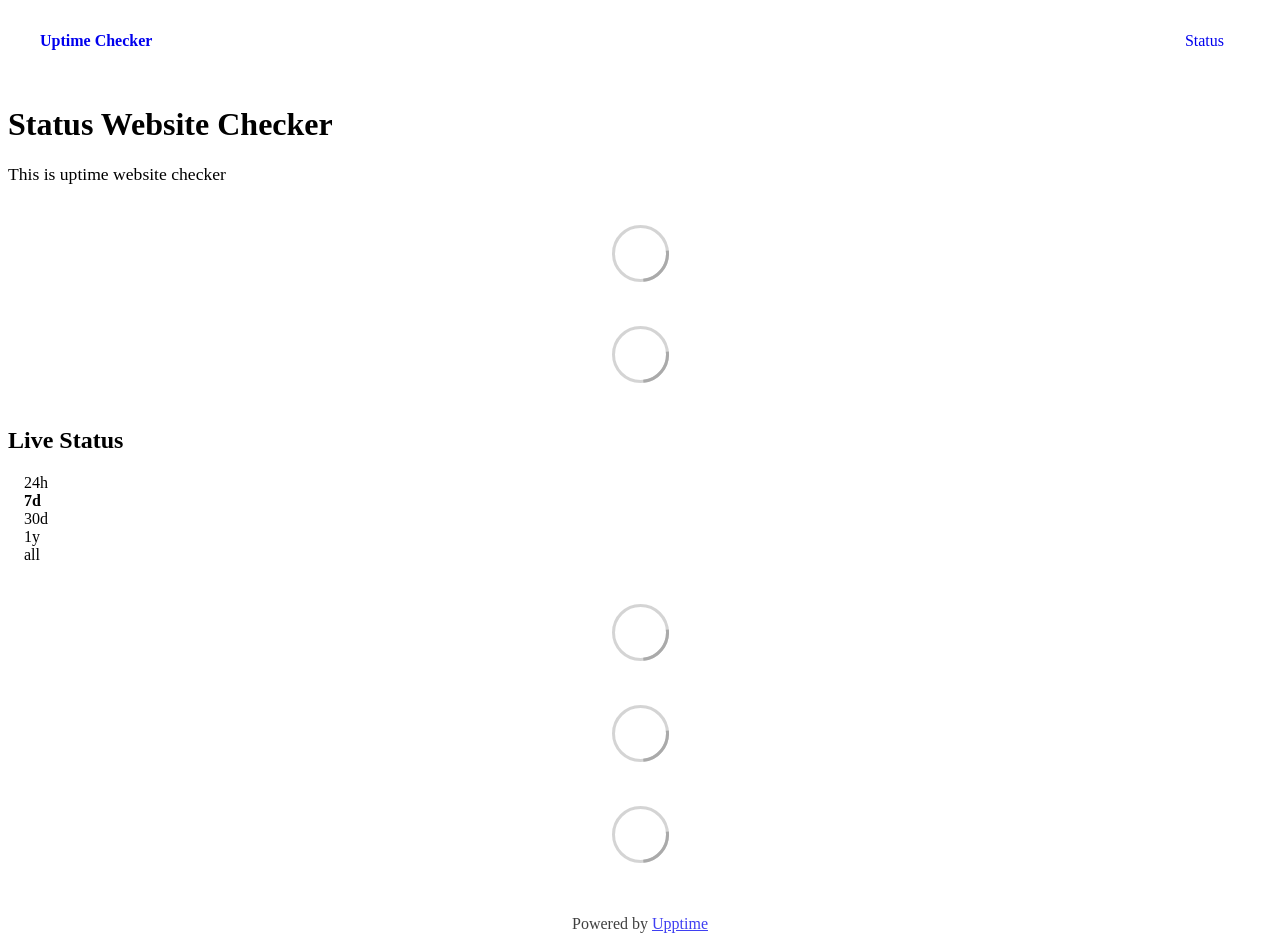
==== index.html @ e0b462ff "deploy: 3fec1d05c9e3c3549f39dc0b42efdf4fc4273b12" ====
<!DOCTYPE html> <html lang=en> <head> <meta charset=utf-8> <meta content="width=device-width,initial-scale=1" name=viewport> <meta content=#333333 name=theme-color> <base href=/ > <link href=manifest.json rel=manifest crossorigin=use-credentials> <script>__SAPPER__={baseUrl:"",preloaded:[void 0,{}]};if('serviceWorker' in navigator)navigator.serviceWorker.register('/service-worker.js');(function(){try{eval("async function x(){}");var main="/client/client.d02bfbfb.js"}catch(e){main="/client/legacy/client.0ed69415.js"};var s=document.createElement("script");try{new Function("if(0)import('')")();s.src=main;s.type="module";s.crossOrigin="use-credentials";}catch(e){s.src="/client/shimport@2.0.5.js";s.setAttribute("data-main",main);}document.head.appendChild(s);}());</script> <link href=client/client-31a52aa5.css rel=stylesheet><link href=client/createOctokit-a85f76c7.css rel=stylesheet><link href=client/index-b0b6455a.css rel=stylesheet> <title>Uptime Checker</title> <script>// If `prefers-color-scheme` is not supported, fall back to light mode.
      // In this case, light.css will be downloaded with `highest` priority.
      if (typeof window !== "undefined" && typeof document !== "undefined" && "matchMedia" in window && window.matchMedia('(prefers-color-scheme: dark)').media === 'not all') {
        document.documentElement.style.display = 'none';
        document.head.insertAdjacentHTML(
          'beforeend',
          '<link rel="stylesheet" href={`${config.path}/themes/light.css`} onload="document.documentElement.style.display = \'\'">',
        );
      } </script> <link href=https://uptime.gui-group.co.id//themes/light.css rel=stylesheet media=(prefers-color-scheme:light)> <link href=https://uptime.gui-group.co.id//themes/dark.css rel=stylesheet media=(prefers-color-scheme:dark)><link href=https://uptime.gui-group.co.id//global.css rel=stylesheet><link href=https://raw.githubusercontent.com/upptime/upptime/master/assets/upptime-icon.svg rel=icon type=image/svg><link href=/logo-192.png rel=icon type=image/png> <link href=/client/client.d02bfbfb.js rel=modulepreload as=script crossorigin=use-credentials><link href=/client/client-31a52aa5.css rel=preload as=style><link href=/client/index.97fd86c4.js rel=modulepreload as=script crossorigin=use-credentials><link href=/client/createOctokit.0e316898.js rel=modulepreload as=script crossorigin=use-credentials><link href=/client/inject_styles.803b7e80.js rel=modulepreload as=script crossorigin=use-credentials><link href=/client/createOctokit-a85f76c7.css rel=preload as=style><link href=/client/index-b0b6455a.css rel=preload as=style></head> <body> <div id=sapper> <nav class=svelte-a08hsz><div class="svelte-a08hsz container"><div><a href=https://uptime.gui-group.co.id/ class="svelte-a08hsz logo"><img alt="" class=svelte-a08hsz src=https://raw.githubusercontent.com/developer-gui/upptime/refs/heads/master/logo.webp> <div>Uptime Checker</div></a></div> <ul class=svelte-a08hsz><li><a href=/ class=svelte-a08hsz aria-current=page target=_self>Status</a> </li> </ul></div> </nav> <main class=container> <header class=svelte-ngkazm><h1>Status Website Checker</h1> <p class="svelte-ngkazm lead">This is uptime website checker</header> <section class=svelte-8lnl4f><div class="svelte-68jxue loading"><svg class=svelte-68jxue height=38 stroke=#aaa width=38 xmlns=http://www.w3.org/2000/svg><g fill=none fill-rule=evenodd><g stroke-width=2 transform="translate(1 1)"><circle cx=18 cy=18 r=18 stroke-opacity=.5></circle><path d="M36 18c0-9.94-8.06-18-18-18"><animateTransform attributeName=transform dur=1s from="0 18 18" repeatCount=indefinite to="360 18 18" type=rotate></animateTransform></path></g></g></svg></div> </section> <section class=svelte-8lnl4f><div class="svelte-68jxue loading"><svg class=svelte-68jxue height=38 stroke=#aaa width=38 xmlns=http://www.w3.org/2000/svg><g fill=none fill-rule=evenodd><g stroke-width=2 transform="translate(1 1)"><circle cx=18 cy=18 r=18 stroke-opacity=.5></circle><path d="M36 18c0-9.94-8.06-18-18-18"><animateTransform attributeName=transform dur=1s from="0 18 18" repeatCount=indefinite to="360 18 18" type=rotate></animateTransform></path></g></g></svg></div> </section> <div class="svelte-fqsq6s f changed"><h2>Live Status</h2> <form class="svelte-fqsq6s f r"><div><input class=svelte-fqsq6s id=data_day name=d type=radio value=day><label class=svelte-fqsq6s for=data_day>24h</label></div> <div><input class=svelte-fqsq6s id=data_week name=d type=radio value=week checked><label class=svelte-fqsq6s for=data_week>7d</label></div> <div><input class=svelte-fqsq6s id=data_month name=d type=radio value=month><label class=svelte-fqsq6s for=data_month>30d</label></div> <div><input class=svelte-fqsq6s id=data_year name=d type=radio value=year><label class=svelte-fqsq6s for=data_year>1y</label></div> <div><input class=svelte-fqsq6s id=data_all name=d type=radio value=all><label class=svelte-fqsq6s for=data_all>all</label></div></form></div> <section class="svelte-fqsq6s live-status"><div class="svelte-68jxue loading"><svg class=svelte-68jxue height=38 stroke=#aaa width=38 xmlns=http://www.w3.org/2000/svg><g fill=none fill-rule=evenodd><g stroke-width=2 transform="translate(1 1)"><circle cx=18 cy=18 r=18 stroke-opacity=.5></circle><path d="M36 18c0-9.94-8.06-18-18-18"><animateTransform attributeName=transform dur=1s from="0 18 18" repeatCount=indefinite to="360 18 18" type=rotate></animateTransform></path></g></g></svg></div> </section> <section><div class="svelte-68jxue loading"><svg class=svelte-68jxue height=38 stroke=#aaa width=38 xmlns=http://www.w3.org/2000/svg><g fill=none fill-rule=evenodd><g stroke-width=2 transform="translate(1 1)"><circle cx=18 cy=18 r=18 stroke-opacity=.5></circle><path d="M36 18c0-9.94-8.06-18-18-18"><animateTransform attributeName=transform dur=1s from="0 18 18" repeatCount=indefinite to="360 18 18" type=rotate></animateTransform></path></g></g></svg></div> </section> <section><div class="svelte-68jxue loading"><svg class=svelte-68jxue height=38 stroke=#aaa width=38 xmlns=http://www.w3.org/2000/svg><g fill=none fill-rule=evenodd><g stroke-width=2 transform="translate(1 1)"><circle cx=18 cy=18 r=18 stroke-opacity=.5></circle><path d="M36 18c0-9.94-8.06-18-18-18"><animateTransform attributeName=transform dur=1s from="0 18 18" repeatCount=indefinite to="360 18 18" type=rotate></animateTransform></path></g></g></svg></div></section></main> <footer class=svelte-jbr799><p>Powered by <a href=https://upptime.js.org>Upptime</a></p> </footer></div> <script> try {
        if (typeof window !== "undefined" && window.navigator && navigator.serviceWorker) {
          navigator.serviceWorker.getRegistrations().then(function (registrations) {
            for (let registration of registrations) {
              registration.unregister();
            }
          });
        }
        if (typeof window !== "undefined" && "caches" in window) {
          caches.keys().then(function (keyList) {
            return Promise.all(
              keyList.map(function (key) {
                return caches.delete(key);
              })
            );
          });
        }
      } catch (error) {} </script>
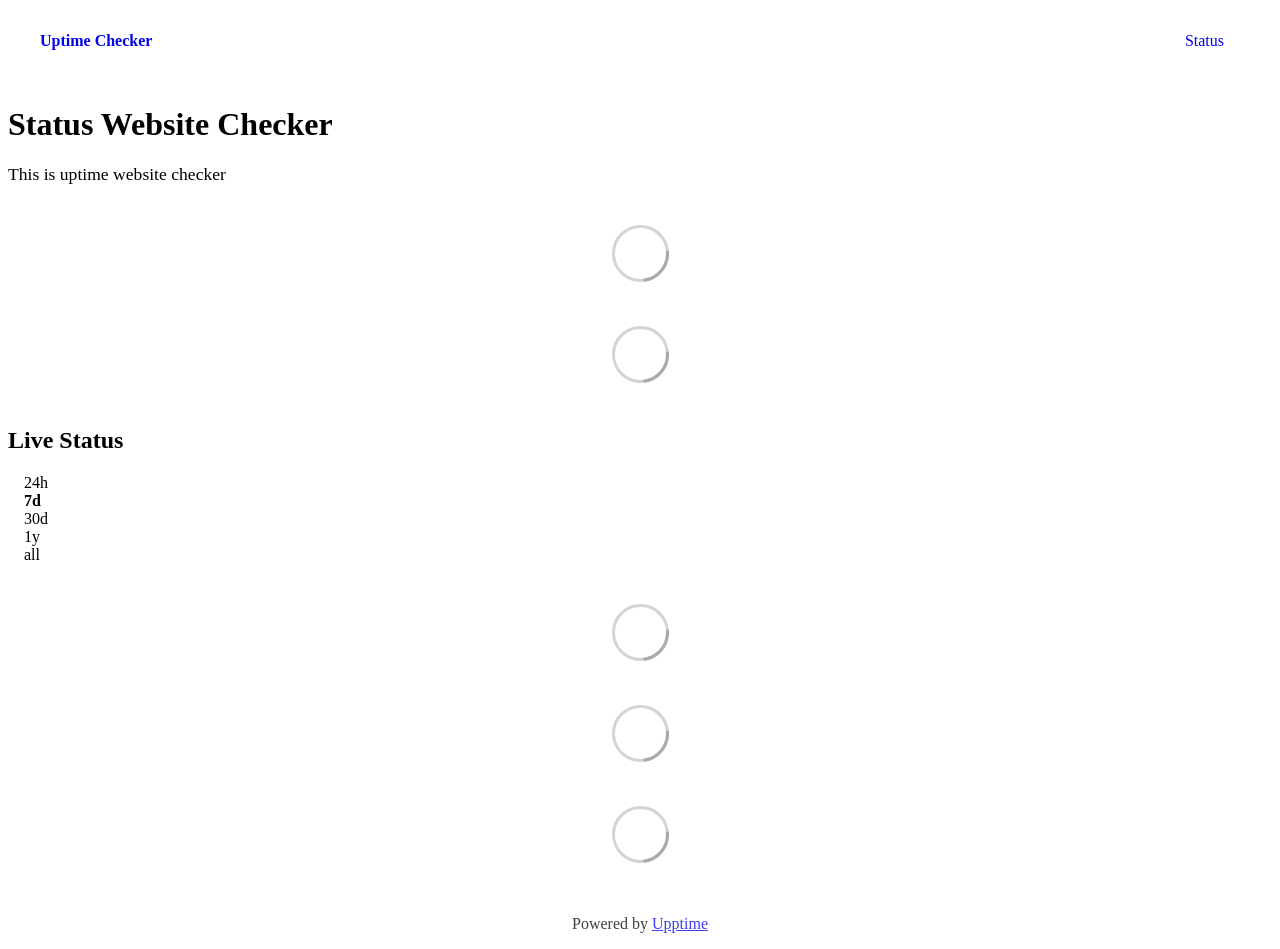
==== commit 19190cc2: "deploy: 4e074be331bda5977a855bef68b78d4878db9621" ====
--- a/index.html
+++ b/index.html
@@ -1,4 +1,4 @@
-<!DOCTYPE html> <html lang=en> <head> <meta charset=utf-8> <meta content="width=device-width,initial-scale=1" name=viewport> <meta content=#333333 name=theme-color> <base href=/ > <link href=manifest.json rel=manifest crossorigin=use-credentials> <script>__SAPPER__={baseUrl:"",preloaded:[void 0,{}]};if('serviceWorker' in navigator)navigator.serviceWorker.register('/service-worker.js');(function(){try{eval("async function x(){}");var main="/client/client.d02bfbfb.js"}catch(e){main="/client/legacy/client.0ed69415.js"};var s=document.createElement("script");try{new Function("if(0)import('')")();s.src=main;s.type="module";s.crossOrigin="use-credentials";}catch(e){s.src="/client/shimport@2.0.5.js";s.setAttribute("data-main",main);}document.head.appendChild(s);}());</script> <link href=client/client-31a52aa5.css rel=stylesheet><link href=client/createOctokit-a85f76c7.css rel=stylesheet><link href=client/index-b0b6455a.css rel=stylesheet> <title>Uptime Checker</title> <script>// If `prefers-color-scheme` is not supported, fall back to light mode.
+<!DOCTYPE html> <html lang=en> <head> <meta charset=utf-8> <meta content="width=device-width,initial-scale=1" name=viewport> <meta content=#333333 name=theme-color> <base href=/ > <link href=manifest.json rel=manifest crossorigin=use-credentials> <script>__SAPPER__={baseUrl:"",preloaded:[void 0,{}]};if('serviceWorker' in navigator)navigator.serviceWorker.register('/service-worker.js');(function(){try{eval("async function x(){}");var main="/client/client.1bc3e615.js"}catch(e){main="/client/legacy/client.28bd72e3.js"};var s=document.createElement("script");try{new Function("if(0)import('')")();s.src=main;s.type="module";s.crossOrigin="use-credentials";}catch(e){s.src="/client/shimport@2.0.5.js";s.setAttribute("data-main",main);}document.head.appendChild(s);}());</script> <link href=client/client-31a52aa5.css rel=stylesheet><link href=client/createOctokit-a85f76c7.css rel=stylesheet><link href=client/index-b0b6455a.css rel=stylesheet> <title>Uptime Checker</title> <script>// If `prefers-color-scheme` is not supported, fall back to light mode.
       // In this case, light.css will be downloaded with `highest` priority.
       if (typeof window !== "undefined" && typeof document !== "undefined" && "matchMedia" in window && window.matchMedia('(prefers-color-scheme: dark)').media === 'not all') {
         document.documentElement.style.display = 'none';
@@ -6,7 +6,7 @@
           'beforeend',
           '<link rel="stylesheet" href={`${config.path}/themes/light.css`} onload="document.documentElement.style.display = \'\'">',
         );
-      } </script> <link href=https://uptime.gui-group.co.id//themes/light.css rel=stylesheet media=(prefers-color-scheme:light)> <link href=https://uptime.gui-group.co.id//themes/dark.css rel=stylesheet media=(prefers-color-scheme:dark)><link href=https://uptime.gui-group.co.id//global.css rel=stylesheet><link href=https://raw.githubusercontent.com/upptime/upptime/master/assets/upptime-icon.svg rel=icon type=image/svg><link href=/logo-192.png rel=icon type=image/png> <link href=/client/client.d02bfbfb.js rel=modulepreload as=script crossorigin=use-credentials><link href=/client/client-31a52aa5.css rel=preload as=style><link href=/client/index.97fd86c4.js rel=modulepreload as=script crossorigin=use-credentials><link href=/client/createOctokit.0e316898.js rel=modulepreload as=script crossorigin=use-credentials><link href=/client/inject_styles.803b7e80.js rel=modulepreload as=script crossorigin=use-credentials><link href=/client/createOctokit-a85f76c7.css rel=preload as=style><link href=/client/index-b0b6455a.css rel=preload as=style></head> <body> <div id=sapper> <nav class=svelte-a08hsz><div class="svelte-a08hsz container"><div><a href=https://uptime.gui-group.co.id/ class="svelte-a08hsz logo"><img alt="" class=svelte-a08hsz src=https://raw.githubusercontent.com/developer-gui/upptime/refs/heads/master/logo.webp> <div>Uptime Checker</div></a></div> <ul class=svelte-a08hsz><li><a href=/ class=svelte-a08hsz aria-current=page target=_self>Status</a> </li> </ul></div> </nav> <main class=container> <header class=svelte-ngkazm><h1>Status Website Checker</h1> <p class="svelte-ngkazm lead">This is uptime website checker</header> <section class=svelte-8lnl4f><div class="svelte-68jxue loading"><svg class=svelte-68jxue height=38 stroke=#aaa width=38 xmlns=http://www.w3.org/2000/svg><g fill=none fill-rule=evenodd><g stroke-width=2 transform="translate(1 1)"><circle cx=18 cy=18 r=18 stroke-opacity=.5></circle><path d="M36 18c0-9.94-8.06-18-18-18"><animateTransform attributeName=transform dur=1s from="0 18 18" repeatCount=indefinite to="360 18 18" type=rotate></animateTransform></path></g></g></svg></div> </section> <section class=svelte-8lnl4f><div class="svelte-68jxue loading"><svg class=svelte-68jxue height=38 stroke=#aaa width=38 xmlns=http://www.w3.org/2000/svg><g fill=none fill-rule=evenodd><g stroke-width=2 transform="translate(1 1)"><circle cx=18 cy=18 r=18 stroke-opacity=.5></circle><path d="M36 18c0-9.94-8.06-18-18-18"><animateTransform attributeName=transform dur=1s from="0 18 18" repeatCount=indefinite to="360 18 18" type=rotate></animateTransform></path></g></g></svg></div> </section> <div class="svelte-fqsq6s f changed"><h2>Live Status</h2> <form class="svelte-fqsq6s f r"><div><input class=svelte-fqsq6s id=data_day name=d type=radio value=day><label class=svelte-fqsq6s for=data_day>24h</label></div> <div><input class=svelte-fqsq6s id=data_week name=d type=radio value=week checked><label class=svelte-fqsq6s for=data_week>7d</label></div> <div><input class=svelte-fqsq6s id=data_month name=d type=radio value=month><label class=svelte-fqsq6s for=data_month>30d</label></div> <div><input class=svelte-fqsq6s id=data_year name=d type=radio value=year><label class=svelte-fqsq6s for=data_year>1y</label></div> <div><input class=svelte-fqsq6s id=data_all name=d type=radio value=all><label class=svelte-fqsq6s for=data_all>all</label></div></form></div> <section class="svelte-fqsq6s live-status"><div class="svelte-68jxue loading"><svg class=svelte-68jxue height=38 stroke=#aaa width=38 xmlns=http://www.w3.org/2000/svg><g fill=none fill-rule=evenodd><g stroke-width=2 transform="translate(1 1)"><circle cx=18 cy=18 r=18 stroke-opacity=.5></circle><path d="M36 18c0-9.94-8.06-18-18-18"><animateTransform attributeName=transform dur=1s from="0 18 18" repeatCount=indefinite to="360 18 18" type=rotate></animateTransform></path></g></g></svg></div> </section> <section><div class="svelte-68jxue loading"><svg class=svelte-68jxue height=38 stroke=#aaa width=38 xmlns=http://www.w3.org/2000/svg><g fill=none fill-rule=evenodd><g stroke-width=2 transform="translate(1 1)"><circle cx=18 cy=18 r=18 stroke-opacity=.5></circle><path d="M36 18c0-9.94-8.06-18-18-18"><animateTransform attributeName=transform dur=1s from="0 18 18" repeatCount=indefinite to="360 18 18" type=rotate></animateTransform></path></g></g></svg></div> </section> <section><div class="svelte-68jxue loading"><svg class=svelte-68jxue height=38 stroke=#aaa width=38 xmlns=http://www.w3.org/2000/svg><g fill=none fill-rule=evenodd><g stroke-width=2 transform="translate(1 1)"><circle cx=18 cy=18 r=18 stroke-opacity=.5></circle><path d="M36 18c0-9.94-8.06-18-18-18"><animateTransform attributeName=transform dur=1s from="0 18 18" repeatCount=indefinite to="360 18 18" type=rotate></animateTransform></path></g></g></svg></div></section></main> <footer class=svelte-jbr799><p>Powered by <a href=https://upptime.js.org>Upptime</a></p> </footer></div> <script> try {
+      } </script> <link href=https://uptime.gui-group.co.id/themes/light.css rel=stylesheet media=(prefers-color-scheme:light)> <link href=https://uptime.gui-group.co.id/themes/dark.css rel=stylesheet media=(prefers-color-scheme:dark)><link href=https://uptime.gui-group.co.id/global.css rel=stylesheet><link href=https://raw.githubusercontent.com/upptime/upptime/master/assets/upptime-icon.svg rel=icon type=image/svg><link href=/logo-192.png rel=icon type=image/png> <link href=/client/client.1bc3e615.js rel=modulepreload as=script crossorigin=use-credentials><link href=/client/client-31a52aa5.css rel=preload as=style><link href=/client/index.d4ef8616.js rel=modulepreload as=script crossorigin=use-credentials><link href=/client/createOctokit.95845a46.js rel=modulepreload as=script crossorigin=use-credentials><link href=/client/inject_styles.803b7e80.js rel=modulepreload as=script crossorigin=use-credentials><link href=/client/createOctokit-a85f76c7.css rel=preload as=style><link href=/client/index-b0b6455a.css rel=preload as=style></head> <body> <div id=sapper> <nav class=svelte-a08hsz><div class="svelte-a08hsz container"><div><a href=https://uptime.gui-group.co.id class="svelte-a08hsz logo"><img alt="" class=svelte-a08hsz src=https://raw.githubusercontent.com/developer-gui/upptime/refs/heads/master/logo.webp> <div>Uptime Checker</div></a></div> <ul class=svelte-a08hsz><li><a href=/ class=svelte-a08hsz aria-current=page target=_self>Status</a> </li> </ul></div> </nav> <main class=container> <header class=svelte-ngkazm><h1>Status Website Checker</h1> <p class="svelte-ngkazm lead">This is uptime website checker</header> <section class=svelte-8lnl4f><div class="svelte-68jxue loading"><svg class=svelte-68jxue height=38 stroke=#aaa width=38 xmlns=http://www.w3.org/2000/svg><g fill=none fill-rule=evenodd><g stroke-width=2 transform="translate(1 1)"><circle cx=18 cy=18 r=18 stroke-opacity=.5></circle><path d="M36 18c0-9.94-8.06-18-18-18"><animateTransform attributeName=transform dur=1s from="0 18 18" repeatCount=indefinite to="360 18 18" type=rotate></animateTransform></path></g></g></svg></div> </section> <section class=svelte-8lnl4f><div class="svelte-68jxue loading"><svg class=svelte-68jxue height=38 stroke=#aaa width=38 xmlns=http://www.w3.org/2000/svg><g fill=none fill-rule=evenodd><g stroke-width=2 transform="translate(1 1)"><circle cx=18 cy=18 r=18 stroke-opacity=.5></circle><path d="M36 18c0-9.94-8.06-18-18-18"><animateTransform attributeName=transform dur=1s from="0 18 18" repeatCount=indefinite to="360 18 18" type=rotate></animateTransform></path></g></g></svg></div> </section> <div class="svelte-fqsq6s f changed"><h2>Live Status</h2> <form class="svelte-fqsq6s f r"><div><input class=svelte-fqsq6s id=data_day name=d type=radio value=day><label class=svelte-fqsq6s for=data_day>24h</label></div> <div><input class=svelte-fqsq6s id=data_week name=d type=radio value=week checked><label class=svelte-fqsq6s for=data_week>7d</label></div> <div><input class=svelte-fqsq6s id=data_month name=d type=radio value=month><label class=svelte-fqsq6s for=data_month>30d</label></div> <div><input class=svelte-fqsq6s id=data_year name=d type=radio value=year><label class=svelte-fqsq6s for=data_year>1y</label></div> <div><input class=svelte-fqsq6s id=data_all name=d type=radio value=all><label class=svelte-fqsq6s for=data_all>all</label></div></form></div> <section class="svelte-fqsq6s live-status"><div class="svelte-68jxue loading"><svg class=svelte-68jxue height=38 stroke=#aaa width=38 xmlns=http://www.w3.org/2000/svg><g fill=none fill-rule=evenodd><g stroke-width=2 transform="translate(1 1)"><circle cx=18 cy=18 r=18 stroke-opacity=.5></circle><path d="M36 18c0-9.94-8.06-18-18-18"><animateTransform attributeName=transform dur=1s from="0 18 18" repeatCount=indefinite to="360 18 18" type=rotate></animateTransform></path></g></g></svg></div> </section> <section><div class="svelte-68jxue loading"><svg class=svelte-68jxue height=38 stroke=#aaa width=38 xmlns=http://www.w3.org/2000/svg><g fill=none fill-rule=evenodd><g stroke-width=2 transform="translate(1 1)"><circle cx=18 cy=18 r=18 stroke-opacity=.5></circle><path d="M36 18c0-9.94-8.06-18-18-18"><animateTransform attributeName=transform dur=1s from="0 18 18" repeatCount=indefinite to="360 18 18" type=rotate></animateTransform></path></g></g></svg></div> </section> <section><div class="svelte-68jxue loading"><svg class=svelte-68jxue height=38 stroke=#aaa width=38 xmlns=http://www.w3.org/2000/svg><g fill=none fill-rule=evenodd><g stroke-width=2 transform="translate(1 1)"><circle cx=18 cy=18 r=18 stroke-opacity=.5></circle><path d="M36 18c0-9.94-8.06-18-18-18"><animateTransform attributeName=transform dur=1s from="0 18 18" repeatCount=indefinite to="360 18 18" type=rotate></animateTransform></path></g></g></svg></div></section></main> <footer class=svelte-jbr799><p>Powered by <a href=https://upptime.js.org>Upptime</a></p> </footer></div> <script> try {
         if (typeof window !== "undefined" && window.navigator && navigator.serviceWorker) {
           navigator.serviceWorker.getRegistrations().then(function (registrations) {
             for (let registration of registrations) {
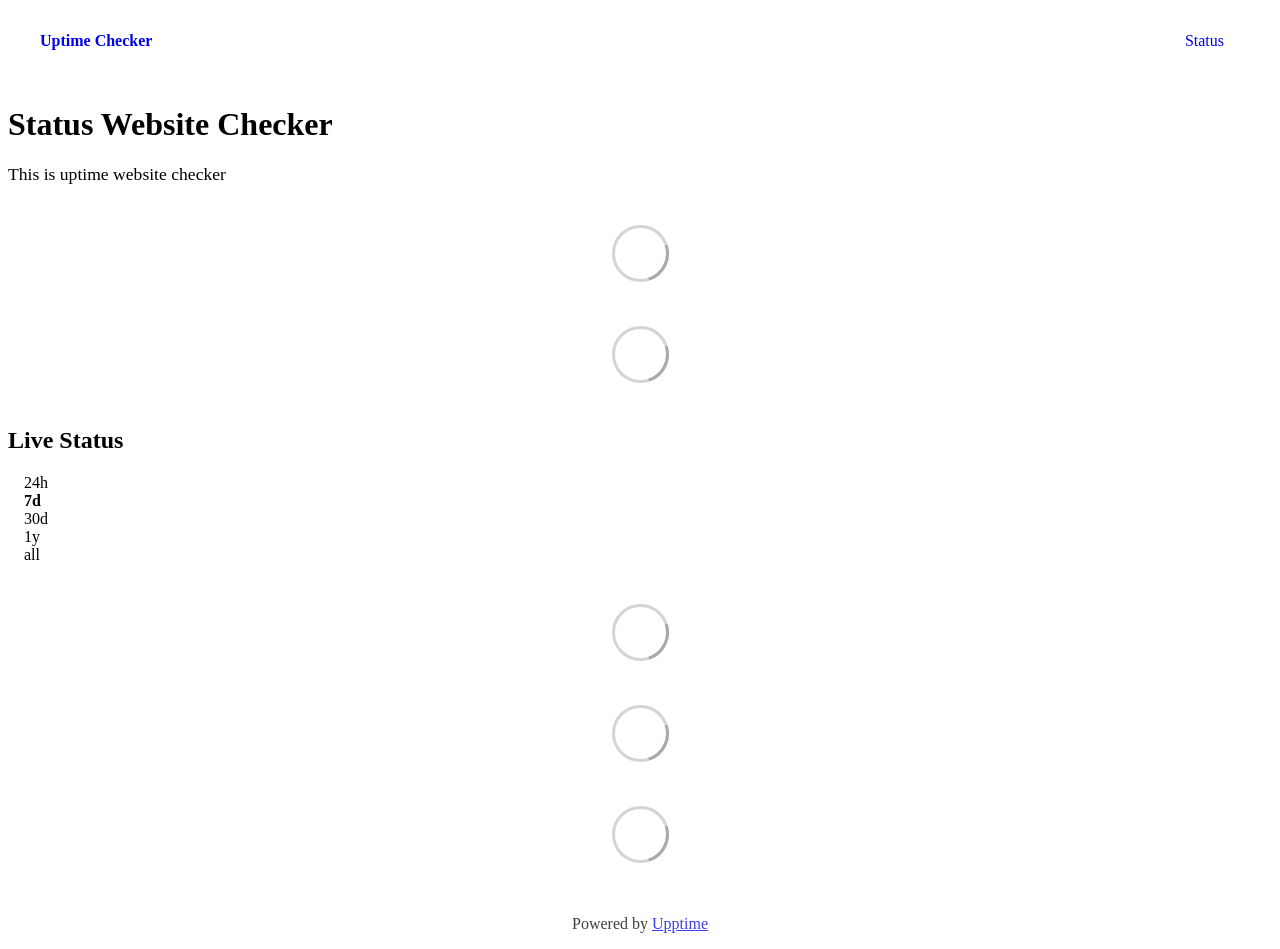
==== commit 4c0eeb9b: "deploy: 2fb172e1a2a05ae059aac392eccc8dd3afc60842" ====
--- a/index.html
+++ b/index.html
@@ -1,4 +1,4 @@
-<!DOCTYPE html> <html lang=en> <head> <meta charset=utf-8> <meta content="width=device-width,initial-scale=1" name=viewport> <meta content=#333333 name=theme-color> <base href=/ > <link href=manifest.json rel=manifest crossorigin=use-credentials> <script>__SAPPER__={baseUrl:"",preloaded:[void 0,{}]};if('serviceWorker' in navigator)navigator.serviceWorker.register('/service-worker.js');(function(){try{eval("async function x(){}");var main="/client/client.1bc3e615.js"}catch(e){main="/client/legacy/client.28bd72e3.js"};var s=document.createElement("script");try{new Function("if(0)import('')")();s.src=main;s.type="module";s.crossOrigin="use-credentials";}catch(e){s.src="/client/shimport@2.0.5.js";s.setAttribute("data-main",main);}document.head.appendChild(s);}());</script> <link href=client/client-31a52aa5.css rel=stylesheet><link href=client/createOctokit-a85f76c7.css rel=stylesheet><link href=client/index-b0b6455a.css rel=stylesheet> <title>Uptime Checker</title> <script>// If `prefers-color-scheme` is not supported, fall back to light mode.
+<!DOCTYPE html> <html lang=en> <head> <meta charset=utf-8> <meta content="width=device-width,initial-scale=1" name=viewport> <meta content=#333333 name=theme-color> <base href=/ > <link href=manifest.json rel=manifest crossorigin=use-credentials> <script>__SAPPER__={baseUrl:"",preloaded:[void 0,{}]};if('serviceWorker' in navigator)navigator.serviceWorker.register('/service-worker.js');(function(){try{eval("async function x(){}");var main="/client/client.afb5c315.js"}catch(e){main="/client/legacy/client.202d7828.js"};var s=document.createElement("script");try{new Function("if(0)import('')")();s.src=main;s.type="module";s.crossOrigin="use-credentials";}catch(e){s.src="/client/shimport@2.0.5.js";s.setAttribute("data-main",main);}document.head.appendChild(s);}());</script> <link href=client/client-31a52aa5.css rel=stylesheet><link href=client/createOctokit-a85f76c7.css rel=stylesheet><link href=client/index-b0b6455a.css rel=stylesheet> <title>Uptime Checker</title> <script>// If `prefers-color-scheme` is not supported, fall back to light mode.
       // In this case, light.css will be downloaded with `highest` priority.
       if (typeof window !== "undefined" && typeof document !== "undefined" && "matchMedia" in window && window.matchMedia('(prefers-color-scheme: dark)').media === 'not all') {
         document.documentElement.style.display = 'none';
@@ -6,7 +6,7 @@
           'beforeend',
           '<link rel="stylesheet" href={`${config.path}/themes/light.css`} onload="document.documentElement.style.display = \'\'">',
         );
-      } </script> <link href=https://uptime.gui-group.co.id/themes/light.css rel=stylesheet media=(prefers-color-scheme:light)> <link href=https://uptime.gui-group.co.id/themes/dark.css rel=stylesheet media=(prefers-color-scheme:dark)><link href=https://uptime.gui-group.co.id/global.css rel=stylesheet><link href=https://raw.githubusercontent.com/upptime/upptime/master/assets/upptime-icon.svg rel=icon type=image/svg><link href=/logo-192.png rel=icon type=image/png> <link href=/client/client.1bc3e615.js rel=modulepreload as=script crossorigin=use-credentials><link href=/client/client-31a52aa5.css rel=preload as=style><link href=/client/index.d4ef8616.js rel=modulepreload as=script crossorigin=use-credentials><link href=/client/createOctokit.95845a46.js rel=modulepreload as=script crossorigin=use-credentials><link href=/client/inject_styles.803b7e80.js rel=modulepreload as=script crossorigin=use-credentials><link href=/client/createOctokit-a85f76c7.css rel=preload as=style><link href=/client/index-b0b6455a.css rel=preload as=style></head> <body> <div id=sapper> <nav class=svelte-a08hsz><div class="svelte-a08hsz container"><div><a href=https://uptime.gui-group.co.id class="svelte-a08hsz logo"><img alt="" class=svelte-a08hsz src=https://raw.githubusercontent.com/developer-gui/upptime/refs/heads/master/logo.webp> <div>Uptime Checker</div></a></div> <ul class=svelte-a08hsz><li><a href=/ class=svelte-a08hsz aria-current=page target=_self>Status</a> </li> </ul></div> </nav> <main class=container> <header class=svelte-ngkazm><h1>Status Website Checker</h1> <p class="svelte-ngkazm lead">This is uptime website checker</header> <section class=svelte-8lnl4f><div class="svelte-68jxue loading"><svg class=svelte-68jxue height=38 stroke=#aaa width=38 xmlns=http://www.w3.org/2000/svg><g fill=none fill-rule=evenodd><g stroke-width=2 transform="translate(1 1)"><circle cx=18 cy=18 r=18 stroke-opacity=.5></circle><path d="M36 18c0-9.94-8.06-18-18-18"><animateTransform attributeName=transform dur=1s from="0 18 18" repeatCount=indefinite to="360 18 18" type=rotate></animateTransform></path></g></g></svg></div> </section> <section class=svelte-8lnl4f><div class="svelte-68jxue loading"><svg class=svelte-68jxue height=38 stroke=#aaa width=38 xmlns=http://www.w3.org/2000/svg><g fill=none fill-rule=evenodd><g stroke-width=2 transform="translate(1 1)"><circle cx=18 cy=18 r=18 stroke-opacity=.5></circle><path d="M36 18c0-9.94-8.06-18-18-18"><animateTransform attributeName=transform dur=1s from="0 18 18" repeatCount=indefinite to="360 18 18" type=rotate></animateTransform></path></g></g></svg></div> </section> <div class="svelte-fqsq6s f changed"><h2>Live Status</h2> <form class="svelte-fqsq6s f r"><div><input class=svelte-fqsq6s id=data_day name=d type=radio value=day><label class=svelte-fqsq6s for=data_day>24h</label></div> <div><input class=svelte-fqsq6s id=data_week name=d type=radio value=week checked><label class=svelte-fqsq6s for=data_week>7d</label></div> <div><input class=svelte-fqsq6s id=data_month name=d type=radio value=month><label class=svelte-fqsq6s for=data_month>30d</label></div> <div><input class=svelte-fqsq6s id=data_year name=d type=radio value=year><label class=svelte-fqsq6s for=data_year>1y</label></div> <div><input class=svelte-fqsq6s id=data_all name=d type=radio value=all><label class=svelte-fqsq6s for=data_all>all</label></div></form></div> <section class="svelte-fqsq6s live-status"><div class="svelte-68jxue loading"><svg class=svelte-68jxue height=38 stroke=#aaa width=38 xmlns=http://www.w3.org/2000/svg><g fill=none fill-rule=evenodd><g stroke-width=2 transform="translate(1 1)"><circle cx=18 cy=18 r=18 stroke-opacity=.5></circle><path d="M36 18c0-9.94-8.06-18-18-18"><animateTransform attributeName=transform dur=1s from="0 18 18" repeatCount=indefinite to="360 18 18" type=rotate></animateTransform></path></g></g></svg></div> </section> <section><div class="svelte-68jxue loading"><svg class=svelte-68jxue height=38 stroke=#aaa width=38 xmlns=http://www.w3.org/2000/svg><g fill=none fill-rule=evenodd><g stroke-width=2 transform="translate(1 1)"><circle cx=18 cy=18 r=18 stroke-opacity=.5></circle><path d="M36 18c0-9.94-8.06-18-18-18"><animateTransform attributeName=transform dur=1s from="0 18 18" repeatCount=indefinite to="360 18 18" type=rotate></animateTransform></path></g></g></svg></div> </section> <section><div class="svelte-68jxue loading"><svg class=svelte-68jxue height=38 stroke=#aaa width=38 xmlns=http://www.w3.org/2000/svg><g fill=none fill-rule=evenodd><g stroke-width=2 transform="translate(1 1)"><circle cx=18 cy=18 r=18 stroke-opacity=.5></circle><path d="M36 18c0-9.94-8.06-18-18-18"><animateTransform attributeName=transform dur=1s from="0 18 18" repeatCount=indefinite to="360 18 18" type=rotate></animateTransform></path></g></g></svg></div></section></main> <footer class=svelte-jbr799><p>Powered by <a href=https://upptime.js.org>Upptime</a></p> </footer></div> <script> try {
+      } </script> <link href=https://uptime.gui-group.co.id/themes/light.css rel=stylesheet media=(prefers-color-scheme:light)> <link href=https://uptime.gui-group.co.id/themes/dark.css rel=stylesheet media=(prefers-color-scheme:dark)><link href=https://uptime.gui-group.co.id/global.css rel=stylesheet><link href=https://raw.githubusercontent.com/upptime/upptime/master/assets/upptime-icon.svg rel=icon type=image/svg><link href=/logo-192.png rel=icon type=image/png> <link href=/client/client.afb5c315.js rel=modulepreload as=script crossorigin=use-credentials><link href=/client/client-31a52aa5.css rel=preload as=style><link href=/client/index.85c4dc6a.js rel=modulepreload as=script crossorigin=use-credentials><link href=/client/createOctokit.c18cc224.js rel=modulepreload as=script crossorigin=use-credentials><link href=/client/inject_styles.803b7e80.js rel=modulepreload as=script crossorigin=use-credentials><link href=/client/createOctokit-a85f76c7.css rel=preload as=style><link href=/client/index-b0b6455a.css rel=preload as=style></head> <body> <div id=sapper> <nav class=svelte-a08hsz><div class="svelte-a08hsz container"><div><a href=https://uptime.gui-group.co.id class="svelte-a08hsz logo"><img alt="" class=svelte-a08hsz src=https://raw.githubusercontent.com/developer-gui/upptime/refs/heads/master/logo.webp> <div>Uptime Checker</div></a></div> <ul class=svelte-a08hsz><li><a href=/ class=svelte-a08hsz aria-current=page target=_self>Status</a> </li> </ul></div> </nav> <main class=container> <header class=svelte-ngkazm><h1>Status Website Checker</h1> <p class="svelte-ngkazm lead">This is uptime website checker</header> <section class=svelte-8lnl4f><div class="svelte-68jxue loading"><svg class=svelte-68jxue height=38 stroke=#aaa width=38 xmlns=http://www.w3.org/2000/svg><g fill=none fill-rule=evenodd><g stroke-width=2 transform="translate(1 1)"><circle cx=18 cy=18 r=18 stroke-opacity=.5></circle><path d="M36 18c0-9.94-8.06-18-18-18"><animateTransform attributeName=transform dur=1s from="0 18 18" repeatCount=indefinite to="360 18 18" type=rotate></animateTransform></path></g></g></svg></div> </section> <section class=svelte-8lnl4f><div class="svelte-68jxue loading"><svg class=svelte-68jxue height=38 stroke=#aaa width=38 xmlns=http://www.w3.org/2000/svg><g fill=none fill-rule=evenodd><g stroke-width=2 transform="translate(1 1)"><circle cx=18 cy=18 r=18 stroke-opacity=.5></circle><path d="M36 18c0-9.94-8.06-18-18-18"><animateTransform attributeName=transform dur=1s from="0 18 18" repeatCount=indefinite to="360 18 18" type=rotate></animateTransform></path></g></g></svg></div> </section> <div class="svelte-fqsq6s f changed"><h2>Live Status</h2> <form class="svelte-fqsq6s f r"><div><input class=svelte-fqsq6s id=data_day name=d type=radio value=day><label class=svelte-fqsq6s for=data_day>24h</label></div> <div><input class=svelte-fqsq6s id=data_week name=d type=radio value=week checked><label class=svelte-fqsq6s for=data_week>7d</label></div> <div><input class=svelte-fqsq6s id=data_month name=d type=radio value=month><label class=svelte-fqsq6s for=data_month>30d</label></div> <div><input class=svelte-fqsq6s id=data_year name=d type=radio value=year><label class=svelte-fqsq6s for=data_year>1y</label></div> <div><input class=svelte-fqsq6s id=data_all name=d type=radio value=all><label class=svelte-fqsq6s for=data_all>all</label></div></form></div> <section class="svelte-fqsq6s live-status"><div class="svelte-68jxue loading"><svg class=svelte-68jxue height=38 stroke=#aaa width=38 xmlns=http://www.w3.org/2000/svg><g fill=none fill-rule=evenodd><g stroke-width=2 transform="translate(1 1)"><circle cx=18 cy=18 r=18 stroke-opacity=.5></circle><path d="M36 18c0-9.94-8.06-18-18-18"><animateTransform attributeName=transform dur=1s from="0 18 18" repeatCount=indefinite to="360 18 18" type=rotate></animateTransform></path></g></g></svg></div> </section> <section><div class="svelte-68jxue loading"><svg class=svelte-68jxue height=38 stroke=#aaa width=38 xmlns=http://www.w3.org/2000/svg><g fill=none fill-rule=evenodd><g stroke-width=2 transform="translate(1 1)"><circle cx=18 cy=18 r=18 stroke-opacity=.5></circle><path d="M36 18c0-9.94-8.06-18-18-18"><animateTransform attributeName=transform dur=1s from="0 18 18" repeatCount=indefinite to="360 18 18" type=rotate></animateTransform></path></g></g></svg></div> </section> <section><div class="svelte-68jxue loading"><svg class=svelte-68jxue height=38 stroke=#aaa width=38 xmlns=http://www.w3.org/2000/svg><g fill=none fill-rule=evenodd><g stroke-width=2 transform="translate(1 1)"><circle cx=18 cy=18 r=18 stroke-opacity=.5></circle><path d="M36 18c0-9.94-8.06-18-18-18"><animateTransform attributeName=transform dur=1s from="0 18 18" repeatCount=indefinite to="360 18 18" type=rotate></animateTransform></path></g></g></svg></div></section></main> <footer class=svelte-jbr799><p>Powered by <a href=https://upptime.js.org>Upptime</a></p> </footer></div> <script> try {
         if (typeof window !== "undefined" && window.navigator && navigator.serviceWorker) {
           navigator.serviceWorker.getRegistrations().then(function (registrations) {
             for (let registration of registrations) {
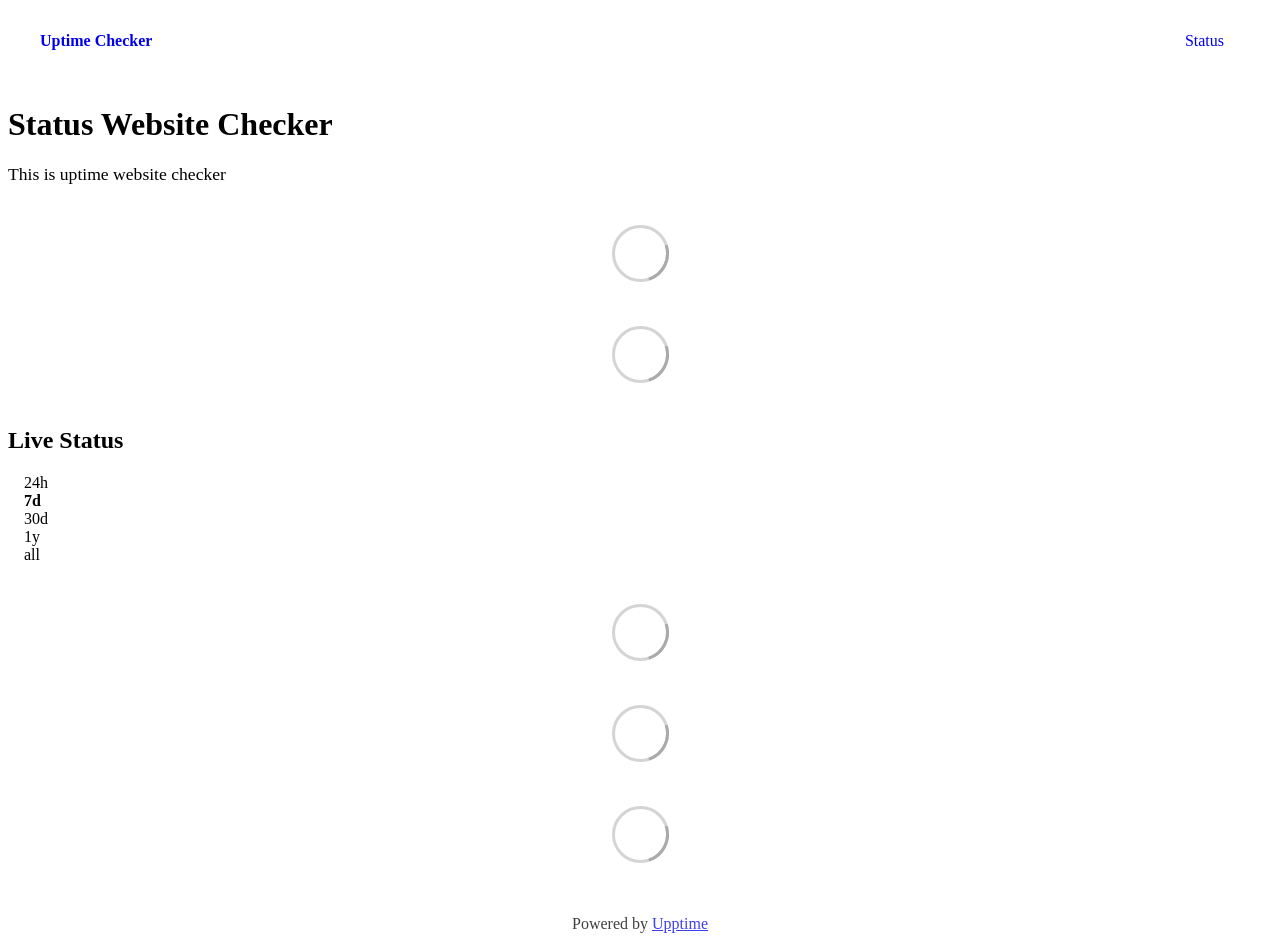
==== commit 92dd62a2: "deploy: 57749f90cab47ea41453445a90e7f1fdafb80dcb" ====
--- a/index.html
+++ b/index.html
@@ -1,4 +1,4 @@
-<!DOCTYPE html> <html lang=en> <head> <meta charset=utf-8> <meta content="width=device-width,initial-scale=1" name=viewport> <meta content=#333333 name=theme-color> <base href=/ > <link href=manifest.json rel=manifest crossorigin=use-credentials> <script>__SAPPER__={baseUrl:"",preloaded:[void 0,{}]};if('serviceWorker' in navigator)navigator.serviceWorker.register('/service-worker.js');(function(){try{eval("async function x(){}");var main="/client/client.afb5c315.js"}catch(e){main="/client/legacy/client.202d7828.js"};var s=document.createElement("script");try{new Function("if(0)import('')")();s.src=main;s.type="module";s.crossOrigin="use-credentials";}catch(e){s.src="/client/shimport@2.0.5.js";s.setAttribute("data-main",main);}document.head.appendChild(s);}());</script> <link href=client/client-31a52aa5.css rel=stylesheet><link href=client/createOctokit-a85f76c7.css rel=stylesheet><link href=client/index-b0b6455a.css rel=stylesheet> <title>Uptime Checker</title> <script>// If `prefers-color-scheme` is not supported, fall back to light mode.
+<!DOCTYPE html> <html lang=en> <head> <meta charset=utf-8> <meta content="width=device-width,initial-scale=1" name=viewport> <meta content=#333333 name=theme-color> <base href=/ > <link href=manifest.json rel=manifest crossorigin=use-credentials> <script>__SAPPER__={baseUrl:"",preloaded:[void 0,{}]};if('serviceWorker' in navigator)navigator.serviceWorker.register('/service-worker.js');(function(){try{eval("async function x(){}");var main="/client/client.691f2f1a.js"}catch(e){main="/client/legacy/client.59349b7e.js"};var s=document.createElement("script");try{new Function("if(0)import('')")();s.src=main;s.type="module";s.crossOrigin="use-credentials";}catch(e){s.src="/client/shimport@2.0.5.js";s.setAttribute("data-main",main);}document.head.appendChild(s);}());</script> <link href=client/client-31a52aa5.css rel=stylesheet><link href=client/createOctokit-a85f76c7.css rel=stylesheet><link href=client/index-b0b6455a.css rel=stylesheet> <title>Uptime Checker</title> <script>// If `prefers-color-scheme` is not supported, fall back to light mode.
       // In this case, light.css will be downloaded with `highest` priority.
       if (typeof window !== "undefined" && typeof document !== "undefined" && "matchMedia" in window && window.matchMedia('(prefers-color-scheme: dark)').media === 'not all') {
         document.documentElement.style.display = 'none';
@@ -6,7 +6,7 @@
           'beforeend',
           '<link rel="stylesheet" href={`${config.path}/themes/light.css`} onload="document.documentElement.style.display = \'\'">',
         );
-      } </script> <link href=https://uptime.gui-group.co.id/themes/light.css rel=stylesheet media=(prefers-color-scheme:light)> <link href=https://uptime.gui-group.co.id/themes/dark.css rel=stylesheet media=(prefers-color-scheme:dark)><link href=https://uptime.gui-group.co.id/global.css rel=stylesheet><link href=https://raw.githubusercontent.com/upptime/upptime/master/assets/upptime-icon.svg rel=icon type=image/svg><link href=/logo-192.png rel=icon type=image/png> <link href=/client/client.afb5c315.js rel=modulepreload as=script crossorigin=use-credentials><link href=/client/client-31a52aa5.css rel=preload as=style><link href=/client/index.85c4dc6a.js rel=modulepreload as=script crossorigin=use-credentials><link href=/client/createOctokit.c18cc224.js rel=modulepreload as=script crossorigin=use-credentials><link href=/client/inject_styles.803b7e80.js rel=modulepreload as=script crossorigin=use-credentials><link href=/client/createOctokit-a85f76c7.css rel=preload as=style><link href=/client/index-b0b6455a.css rel=preload as=style></head> <body> <div id=sapper> <nav class=svelte-a08hsz><div class="svelte-a08hsz container"><div><a href=https://uptime.gui-group.co.id class="svelte-a08hsz logo"><img alt="" class=svelte-a08hsz src=https://raw.githubusercontent.com/developer-gui/upptime/refs/heads/master/logo.webp> <div>Uptime Checker</div></a></div> <ul class=svelte-a08hsz><li><a href=/ class=svelte-a08hsz aria-current=page target=_self>Status</a> </li> </ul></div> </nav> <main class=container> <header class=svelte-ngkazm><h1>Status Website Checker</h1> <p class="svelte-ngkazm lead">This is uptime website checker</header> <section class=svelte-8lnl4f><div class="svelte-68jxue loading"><svg class=svelte-68jxue height=38 stroke=#aaa width=38 xmlns=http://www.w3.org/2000/svg><g fill=none fill-rule=evenodd><g stroke-width=2 transform="translate(1 1)"><circle cx=18 cy=18 r=18 stroke-opacity=.5></circle><path d="M36 18c0-9.94-8.06-18-18-18"><animateTransform attributeName=transform dur=1s from="0 18 18" repeatCount=indefinite to="360 18 18" type=rotate></animateTransform></path></g></g></svg></div> </section> <section class=svelte-8lnl4f><div class="svelte-68jxue loading"><svg class=svelte-68jxue height=38 stroke=#aaa width=38 xmlns=http://www.w3.org/2000/svg><g fill=none fill-rule=evenodd><g stroke-width=2 transform="translate(1 1)"><circle cx=18 cy=18 r=18 stroke-opacity=.5></circle><path d="M36 18c0-9.94-8.06-18-18-18"><animateTransform attributeName=transform dur=1s from="0 18 18" repeatCount=indefinite to="360 18 18" type=rotate></animateTransform></path></g></g></svg></div> </section> <div class="svelte-fqsq6s f changed"><h2>Live Status</h2> <form class="svelte-fqsq6s f r"><div><input class=svelte-fqsq6s id=data_day name=d type=radio value=day><label class=svelte-fqsq6s for=data_day>24h</label></div> <div><input class=svelte-fqsq6s id=data_week name=d type=radio value=week checked><label class=svelte-fqsq6s for=data_week>7d</label></div> <div><input class=svelte-fqsq6s id=data_month name=d type=radio value=month><label class=svelte-fqsq6s for=data_month>30d</label></div> <div><input class=svelte-fqsq6s id=data_year name=d type=radio value=year><label class=svelte-fqsq6s for=data_year>1y</label></div> <div><input class=svelte-fqsq6s id=data_all name=d type=radio value=all><label class=svelte-fqsq6s for=data_all>all</label></div></form></div> <section class="svelte-fqsq6s live-status"><div class="svelte-68jxue loading"><svg class=svelte-68jxue height=38 stroke=#aaa width=38 xmlns=http://www.w3.org/2000/svg><g fill=none fill-rule=evenodd><g stroke-width=2 transform="translate(1 1)"><circle cx=18 cy=18 r=18 stroke-opacity=.5></circle><path d="M36 18c0-9.94-8.06-18-18-18"><animateTransform attributeName=transform dur=1s from="0 18 18" repeatCount=indefinite to="360 18 18" type=rotate></animateTransform></path></g></g></svg></div> </section> <section><div class="svelte-68jxue loading"><svg class=svelte-68jxue height=38 stroke=#aaa width=38 xmlns=http://www.w3.org/2000/svg><g fill=none fill-rule=evenodd><g stroke-width=2 transform="translate(1 1)"><circle cx=18 cy=18 r=18 stroke-opacity=.5></circle><path d="M36 18c0-9.94-8.06-18-18-18"><animateTransform attributeName=transform dur=1s from="0 18 18" repeatCount=indefinite to="360 18 18" type=rotate></animateTransform></path></g></g></svg></div> </section> <section><div class="svelte-68jxue loading"><svg class=svelte-68jxue height=38 stroke=#aaa width=38 xmlns=http://www.w3.org/2000/svg><g fill=none fill-rule=evenodd><g stroke-width=2 transform="translate(1 1)"><circle cx=18 cy=18 r=18 stroke-opacity=.5></circle><path d="M36 18c0-9.94-8.06-18-18-18"><animateTransform attributeName=transform dur=1s from="0 18 18" repeatCount=indefinite to="360 18 18" type=rotate></animateTransform></path></g></g></svg></div></section></main> <footer class=svelte-jbr799><p>Powered by <a href=https://upptime.js.org>Upptime</a></p> </footer></div> <script> try {
+      } </script> <link href=https://uptime.gui-group.co.id/themes/light.css rel=stylesheet media=(prefers-color-scheme:light)> <link href=https://uptime.gui-group.co.id/themes/dark.css rel=stylesheet media=(prefers-color-scheme:dark)><link href=https://uptime.gui-group.co.id/global.css rel=stylesheet><link href=https://raw.githubusercontent.com/upptime/upptime/master/assets/upptime-icon.svg rel=icon type=image/svg><link href=/logo-192.png rel=icon type=image/png> <link href=/client/client.691f2f1a.js rel=modulepreload as=script crossorigin=use-credentials><link href=/client/client-31a52aa5.css rel=preload as=style><link href=/client/index.9e8e0d29.js rel=modulepreload as=script crossorigin=use-credentials><link href=/client/createOctokit.6618e5dd.js rel=modulepreload as=script crossorigin=use-credentials><link href=/client/inject_styles.803b7e80.js rel=modulepreload as=script crossorigin=use-credentials><link href=/client/createOctokit-a85f76c7.css rel=preload as=style><link href=/client/index-b0b6455a.css rel=preload as=style></head> <body> <div id=sapper> <nav class=svelte-a08hsz><div class="svelte-a08hsz container"><div><a href=https://uptime.gui-group.co.id class="svelte-a08hsz logo"><img alt="" class=svelte-a08hsz src=https://raw.githubusercontent.com/developer-gui/upptime/refs/heads/master/logo.webp> <div>Uptime Checker</div></a></div> <ul class=svelte-a08hsz><li><a href=/ class=svelte-a08hsz aria-current=page target=_self>Status</a> </li> </ul></div> </nav> <main class=container> <header class=svelte-ngkazm><h1>Status Website Checker</h1> <p class="svelte-ngkazm lead">This is uptime website checker</header> <section class=svelte-8lnl4f><div class="svelte-68jxue loading"><svg class=svelte-68jxue height=38 stroke=#aaa width=38 xmlns=http://www.w3.org/2000/svg><g fill=none fill-rule=evenodd><g stroke-width=2 transform="translate(1 1)"><circle cx=18 cy=18 r=18 stroke-opacity=.5></circle><path d="M36 18c0-9.94-8.06-18-18-18"><animateTransform attributeName=transform dur=1s from="0 18 18" repeatCount=indefinite to="360 18 18" type=rotate></animateTransform></path></g></g></svg></div> </section> <section class=svelte-8lnl4f><div class="svelte-68jxue loading"><svg class=svelte-68jxue height=38 stroke=#aaa width=38 xmlns=http://www.w3.org/2000/svg><g fill=none fill-rule=evenodd><g stroke-width=2 transform="translate(1 1)"><circle cx=18 cy=18 r=18 stroke-opacity=.5></circle><path d="M36 18c0-9.94-8.06-18-18-18"><animateTransform attributeName=transform dur=1s from="0 18 18" repeatCount=indefinite to="360 18 18" type=rotate></animateTransform></path></g></g></svg></div> </section> <div class="svelte-fqsq6s f changed"><h2>Live Status</h2> <form class="svelte-fqsq6s f r"><div><input class=svelte-fqsq6s id=data_day name=d type=radio value=day><label class=svelte-fqsq6s for=data_day>24h</label></div> <div><input class=svelte-fqsq6s id=data_week name=d type=radio value=week checked><label class=svelte-fqsq6s for=data_week>7d</label></div> <div><input class=svelte-fqsq6s id=data_month name=d type=radio value=month><label class=svelte-fqsq6s for=data_month>30d</label></div> <div><input class=svelte-fqsq6s id=data_year name=d type=radio value=year><label class=svelte-fqsq6s for=data_year>1y</label></div> <div><input class=svelte-fqsq6s id=data_all name=d type=radio value=all><label class=svelte-fqsq6s for=data_all>all</label></div></form></div> <section class="svelte-fqsq6s live-status"><div class="svelte-68jxue loading"><svg class=svelte-68jxue height=38 stroke=#aaa width=38 xmlns=http://www.w3.org/2000/svg><g fill=none fill-rule=evenodd><g stroke-width=2 transform="translate(1 1)"><circle cx=18 cy=18 r=18 stroke-opacity=.5></circle><path d="M36 18c0-9.94-8.06-18-18-18"><animateTransform attributeName=transform dur=1s from="0 18 18" repeatCount=indefinite to="360 18 18" type=rotate></animateTransform></path></g></g></svg></div> </section> <section><div class="svelte-68jxue loading"><svg class=svelte-68jxue height=38 stroke=#aaa width=38 xmlns=http://www.w3.org/2000/svg><g fill=none fill-rule=evenodd><g stroke-width=2 transform="translate(1 1)"><circle cx=18 cy=18 r=18 stroke-opacity=.5></circle><path d="M36 18c0-9.94-8.06-18-18-18"><animateTransform attributeName=transform dur=1s from="0 18 18" repeatCount=indefinite to="360 18 18" type=rotate></animateTransform></path></g></g></svg></div> </section> <section><div class="svelte-68jxue loading"><svg class=svelte-68jxue height=38 stroke=#aaa width=38 xmlns=http://www.w3.org/2000/svg><g fill=none fill-rule=evenodd><g stroke-width=2 transform="translate(1 1)"><circle cx=18 cy=18 r=18 stroke-opacity=.5></circle><path d="M36 18c0-9.94-8.06-18-18-18"><animateTransform attributeName=transform dur=1s from="0 18 18" repeatCount=indefinite to="360 18 18" type=rotate></animateTransform></path></g></g></svg></div></section></main> <footer class=svelte-jbr799><p>Powered by <a href=https://upptime.js.org>Upptime</a></p> </footer></div> <script> try {
         if (typeof window !== "undefined" && window.navigator && navigator.serviceWorker) {
           navigator.serviceWorker.getRegistrations().then(function (registrations) {
             for (let registration of registrations) {
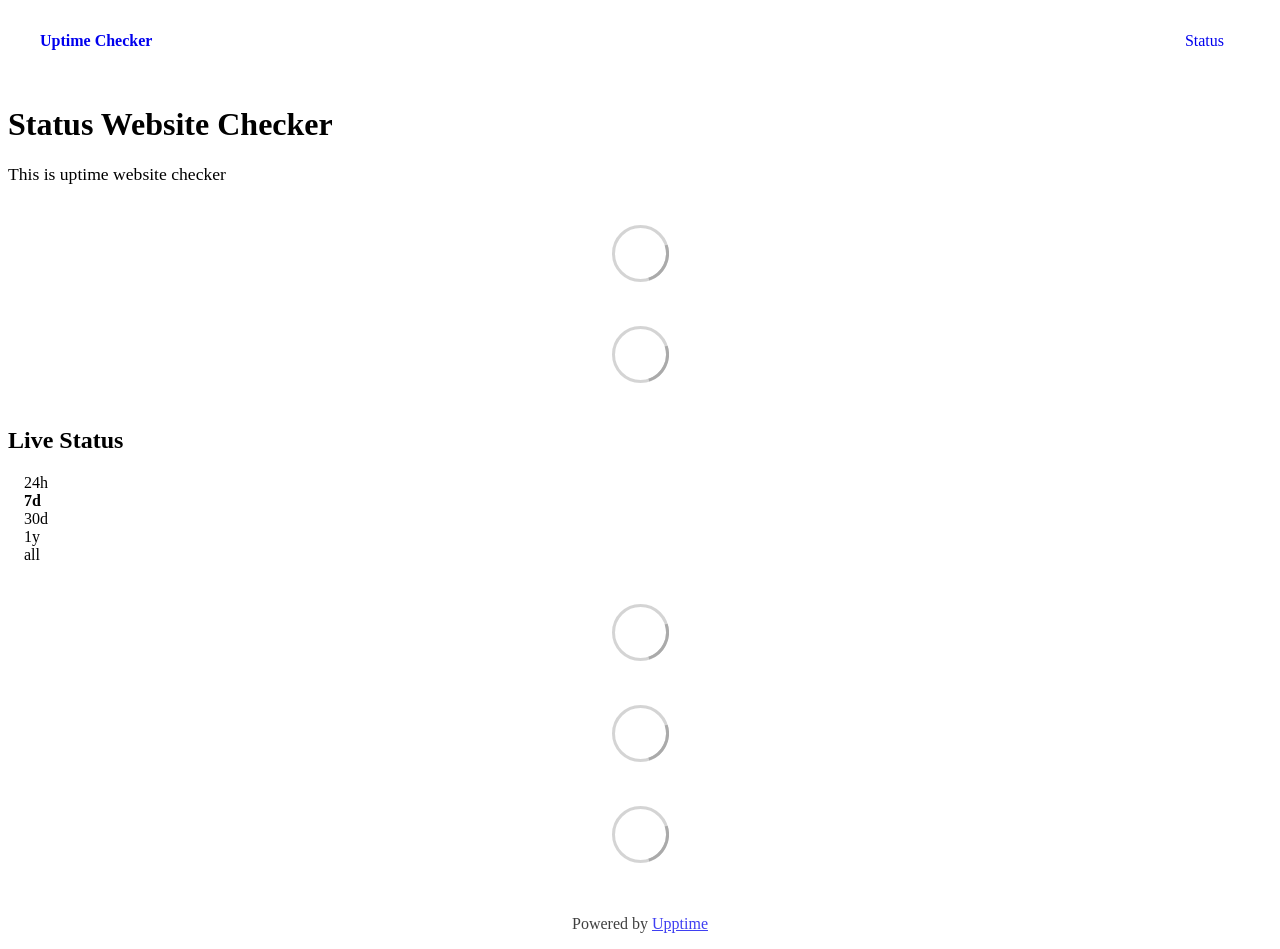
==== commit 69076467: "deploy: 8ca783559800127b3634e531ecb7761597a38b50" ====
--- a/index.html
+++ b/index.html
@@ -1,4 +1,4 @@
-<!DOCTYPE html> <html lang=en> <head> <meta charset=utf-8> <meta content="width=device-width,initial-scale=1" name=viewport> <meta content=#333333 name=theme-color> <base href=/ > <link href=manifest.json rel=manifest crossorigin=use-credentials> <script>__SAPPER__={baseUrl:"",preloaded:[void 0,{}]};if('serviceWorker' in navigator)navigator.serviceWorker.register('/service-worker.js');(function(){try{eval("async function x(){}");var main="/client/client.691f2f1a.js"}catch(e){main="/client/legacy/client.59349b7e.js"};var s=document.createElement("script");try{new Function("if(0)import('')")();s.src=main;s.type="module";s.crossOrigin="use-credentials";}catch(e){s.src="/client/shimport@2.0.5.js";s.setAttribute("data-main",main);}document.head.appendChild(s);}());</script> <link href=client/client-31a52aa5.css rel=stylesheet><link href=client/createOctokit-a85f76c7.css rel=stylesheet><link href=client/index-b0b6455a.css rel=stylesheet> <title>Uptime Checker</title> <script>// If `prefers-color-scheme` is not supported, fall back to light mode.
+<!DOCTYPE html> <html lang=en> <head> <meta charset=utf-8> <meta content="width=device-width,initial-scale=1" name=viewport> <meta content=#333333 name=theme-color> <base href=/ > <link href=manifest.json rel=manifest crossorigin=use-credentials> <script>__SAPPER__={baseUrl:"",preloaded:[void 0,{}]};if('serviceWorker' in navigator)navigator.serviceWorker.register('/service-worker.js');(function(){try{eval("async function x(){}");var main="/client/client.82699d4f.js"}catch(e){main="/client/legacy/client.5ae6b222.js"};var s=document.createElement("script");try{new Function("if(0)import('')")();s.src=main;s.type="module";s.crossOrigin="use-credentials";}catch(e){s.src="/client/shimport@2.0.5.js";s.setAttribute("data-main",main);}document.head.appendChild(s);}());</script> <link href=client/client-31a52aa5.css rel=stylesheet><link href=client/createOctokit-a85f76c7.css rel=stylesheet><link href=client/index-b0b6455a.css rel=stylesheet> <title>Uptime Checker</title> <script>// If `prefers-color-scheme` is not supported, fall back to light mode.
       // In this case, light.css will be downloaded with `highest` priority.
       if (typeof window !== "undefined" && typeof document !== "undefined" && "matchMedia" in window && window.matchMedia('(prefers-color-scheme: dark)').media === 'not all') {
         document.documentElement.style.display = 'none';
@@ -6,7 +6,7 @@
           'beforeend',
           '<link rel="stylesheet" href={`${config.path}/themes/light.css`} onload="document.documentElement.style.display = \'\'">',
         );
-      } </script> <link href=https://uptime.gui-group.co.id/themes/light.css rel=stylesheet media=(prefers-color-scheme:light)> <link href=https://uptime.gui-group.co.id/themes/dark.css rel=stylesheet media=(prefers-color-scheme:dark)><link href=https://uptime.gui-group.co.id/global.css rel=stylesheet><link href=https://raw.githubusercontent.com/upptime/upptime/master/assets/upptime-icon.svg rel=icon type=image/svg><link href=/logo-192.png rel=icon type=image/png> <link href=/client/client.691f2f1a.js rel=modulepreload as=script crossorigin=use-credentials><link href=/client/client-31a52aa5.css rel=preload as=style><link href=/client/index.9e8e0d29.js rel=modulepreload as=script crossorigin=use-credentials><link href=/client/createOctokit.6618e5dd.js rel=modulepreload as=script crossorigin=use-credentials><link href=/client/inject_styles.803b7e80.js rel=modulepreload as=script crossorigin=use-credentials><link href=/client/createOctokit-a85f76c7.css rel=preload as=style><link href=/client/index-b0b6455a.css rel=preload as=style></head> <body> <div id=sapper> <nav class=svelte-a08hsz><div class="svelte-a08hsz container"><div><a href=https://uptime.gui-group.co.id class="svelte-a08hsz logo"><img alt="" class=svelte-a08hsz src=https://raw.githubusercontent.com/developer-gui/upptime/refs/heads/master/logo.webp> <div>Uptime Checker</div></a></div> <ul class=svelte-a08hsz><li><a href=/ class=svelte-a08hsz aria-current=page target=_self>Status</a> </li> </ul></div> </nav> <main class=container> <header class=svelte-ngkazm><h1>Status Website Checker</h1> <p class="svelte-ngkazm lead">This is uptime website checker</header> <section class=svelte-8lnl4f><div class="svelte-68jxue loading"><svg class=svelte-68jxue height=38 stroke=#aaa width=38 xmlns=http://www.w3.org/2000/svg><g fill=none fill-rule=evenodd><g stroke-width=2 transform="translate(1 1)"><circle cx=18 cy=18 r=18 stroke-opacity=.5></circle><path d="M36 18c0-9.94-8.06-18-18-18"><animateTransform attributeName=transform dur=1s from="0 18 18" repeatCount=indefinite to="360 18 18" type=rotate></animateTransform></path></g></g></svg></div> </section> <section class=svelte-8lnl4f><div class="svelte-68jxue loading"><svg class=svelte-68jxue height=38 stroke=#aaa width=38 xmlns=http://www.w3.org/2000/svg><g fill=none fill-rule=evenodd><g stroke-width=2 transform="translate(1 1)"><circle cx=18 cy=18 r=18 stroke-opacity=.5></circle><path d="M36 18c0-9.94-8.06-18-18-18"><animateTransform attributeName=transform dur=1s from="0 18 18" repeatCount=indefinite to="360 18 18" type=rotate></animateTransform></path></g></g></svg></div> </section> <div class="svelte-fqsq6s f changed"><h2>Live Status</h2> <form class="svelte-fqsq6s f r"><div><input class=svelte-fqsq6s id=data_day name=d type=radio value=day><label class=svelte-fqsq6s for=data_day>24h</label></div> <div><input class=svelte-fqsq6s id=data_week name=d type=radio value=week checked><label class=svelte-fqsq6s for=data_week>7d</label></div> <div><input class=svelte-fqsq6s id=data_month name=d type=radio value=month><label class=svelte-fqsq6s for=data_month>30d</label></div> <div><input class=svelte-fqsq6s id=data_year name=d type=radio value=year><label class=svelte-fqsq6s for=data_year>1y</label></div> <div><input class=svelte-fqsq6s id=data_all name=d type=radio value=all><label class=svelte-fqsq6s for=data_all>all</label></div></form></div> <section class="svelte-fqsq6s live-status"><div class="svelte-68jxue loading"><svg class=svelte-68jxue height=38 stroke=#aaa width=38 xmlns=http://www.w3.org/2000/svg><g fill=none fill-rule=evenodd><g stroke-width=2 transform="translate(1 1)"><circle cx=18 cy=18 r=18 stroke-opacity=.5></circle><path d="M36 18c0-9.94-8.06-18-18-18"><animateTransform attributeName=transform dur=1s from="0 18 18" repeatCount=indefinite to="360 18 18" type=rotate></animateTransform></path></g></g></svg></div> </section> <section><div class="svelte-68jxue loading"><svg class=svelte-68jxue height=38 stroke=#aaa width=38 xmlns=http://www.w3.org/2000/svg><g fill=none fill-rule=evenodd><g stroke-width=2 transform="translate(1 1)"><circle cx=18 cy=18 r=18 stroke-opacity=.5></circle><path d="M36 18c0-9.94-8.06-18-18-18"><animateTransform attributeName=transform dur=1s from="0 18 18" repeatCount=indefinite to="360 18 18" type=rotate></animateTransform></path></g></g></svg></div> </section> <section><div class="svelte-68jxue loading"><svg class=svelte-68jxue height=38 stroke=#aaa width=38 xmlns=http://www.w3.org/2000/svg><g fill=none fill-rule=evenodd><g stroke-width=2 transform="translate(1 1)"><circle cx=18 cy=18 r=18 stroke-opacity=.5></circle><path d="M36 18c0-9.94-8.06-18-18-18"><animateTransform attributeName=transform dur=1s from="0 18 18" repeatCount=indefinite to="360 18 18" type=rotate></animateTransform></path></g></g></svg></div></section></main> <footer class=svelte-jbr799><p>Powered by <a href=https://upptime.js.org>Upptime</a></p> </footer></div> <script> try {
+      } </script> <link href=https://uptime.gui-group.co.id/themes/light.css rel=stylesheet media=(prefers-color-scheme:light)> <link href=https://uptime.gui-group.co.id/themes/dark.css rel=stylesheet media=(prefers-color-scheme:dark)><link href=https://uptime.gui-group.co.id/global.css rel=stylesheet><link href=https://raw.githubusercontent.com/upptime/upptime/master/assets/upptime-icon.svg rel=icon type=image/svg><link href=/logo-192.png rel=icon type=image/png> <link href=/client/client.82699d4f.js rel=modulepreload as=script crossorigin=use-credentials><link href=/client/client-31a52aa5.css rel=preload as=style><link href=/client/index.d9bc3233.js rel=modulepreload as=script crossorigin=use-credentials><link href=/client/createOctokit.d200fc2f.js rel=modulepreload as=script crossorigin=use-credentials><link href=/client/inject_styles.803b7e80.js rel=modulepreload as=script crossorigin=use-credentials><link href=/client/createOctokit-a85f76c7.css rel=preload as=style><link href=/client/index-b0b6455a.css rel=preload as=style></head> <body> <div id=sapper> <nav class=svelte-a08hsz><div class="svelte-a08hsz container"><div><a href=https://uptime.gui-group.co.id class="svelte-a08hsz logo"><img alt="" class=svelte-a08hsz src=https://raw.githubusercontent.com/developer-gui/upptime/refs/heads/master/logo.webp> <div>Uptime Checker</div></a></div> <ul class=svelte-a08hsz><li><a href=/ class=svelte-a08hsz aria-current=page target=_self>Status</a> </li> </ul></div> </nav> <main class=container> <header class=svelte-ngkazm><h1>Status Website Checker</h1> <p class="svelte-ngkazm lead">This is uptime website checker</header> <section class=svelte-8lnl4f><div class="svelte-68jxue loading"><svg class=svelte-68jxue height=38 stroke=#aaa width=38 xmlns=http://www.w3.org/2000/svg><g fill=none fill-rule=evenodd><g stroke-width=2 transform="translate(1 1)"><circle cx=18 cy=18 r=18 stroke-opacity=.5></circle><path d="M36 18c0-9.94-8.06-18-18-18"><animateTransform attributeName=transform dur=1s from="0 18 18" repeatCount=indefinite to="360 18 18" type=rotate></animateTransform></path></g></g></svg></div> </section> <section class=svelte-8lnl4f><div class="svelte-68jxue loading"><svg class=svelte-68jxue height=38 stroke=#aaa width=38 xmlns=http://www.w3.org/2000/svg><g fill=none fill-rule=evenodd><g stroke-width=2 transform="translate(1 1)"><circle cx=18 cy=18 r=18 stroke-opacity=.5></circle><path d="M36 18c0-9.94-8.06-18-18-18"><animateTransform attributeName=transform dur=1s from="0 18 18" repeatCount=indefinite to="360 18 18" type=rotate></animateTransform></path></g></g></svg></div> </section> <div class="svelte-fqsq6s f changed"><h2>Live Status</h2> <form class="svelte-fqsq6s f r"><div><input class=svelte-fqsq6s id=data_day name=d type=radio value=day><label class=svelte-fqsq6s for=data_day>24h</label></div> <div><input class=svelte-fqsq6s id=data_week name=d type=radio value=week checked><label class=svelte-fqsq6s for=data_week>7d</label></div> <div><input class=svelte-fqsq6s id=data_month name=d type=radio value=month><label class=svelte-fqsq6s for=data_month>30d</label></div> <div><input class=svelte-fqsq6s id=data_year name=d type=radio value=year><label class=svelte-fqsq6s for=data_year>1y</label></div> <div><input class=svelte-fqsq6s id=data_all name=d type=radio value=all><label class=svelte-fqsq6s for=data_all>all</label></div></form></div> <section class="svelte-fqsq6s live-status"><div class="svelte-68jxue loading"><svg class=svelte-68jxue height=38 stroke=#aaa width=38 xmlns=http://www.w3.org/2000/svg><g fill=none fill-rule=evenodd><g stroke-width=2 transform="translate(1 1)"><circle cx=18 cy=18 r=18 stroke-opacity=.5></circle><path d="M36 18c0-9.94-8.06-18-18-18"><animateTransform attributeName=transform dur=1s from="0 18 18" repeatCount=indefinite to="360 18 18" type=rotate></animateTransform></path></g></g></svg></div> </section> <section><div class="svelte-68jxue loading"><svg class=svelte-68jxue height=38 stroke=#aaa width=38 xmlns=http://www.w3.org/2000/svg><g fill=none fill-rule=evenodd><g stroke-width=2 transform="translate(1 1)"><circle cx=18 cy=18 r=18 stroke-opacity=.5></circle><path d="M36 18c0-9.94-8.06-18-18-18"><animateTransform attributeName=transform dur=1s from="0 18 18" repeatCount=indefinite to="360 18 18" type=rotate></animateTransform></path></g></g></svg></div> </section> <section><div class="svelte-68jxue loading"><svg class=svelte-68jxue height=38 stroke=#aaa width=38 xmlns=http://www.w3.org/2000/svg><g fill=none fill-rule=evenodd><g stroke-width=2 transform="translate(1 1)"><circle cx=18 cy=18 r=18 stroke-opacity=.5></circle><path d="M36 18c0-9.94-8.06-18-18-18"><animateTransform attributeName=transform dur=1s from="0 18 18" repeatCount=indefinite to="360 18 18" type=rotate></animateTransform></path></g></g></svg></div></section></main> <footer class=svelte-jbr799><p>Powered by <a href=https://upptime.js.org>Upptime</a></p> </footer></div> <script> try {
         if (typeof window !== "undefined" && window.navigator && navigator.serviceWorker) {
           navigator.serviceWorker.getRegistrations().then(function (registrations) {
             for (let registration of registrations) {
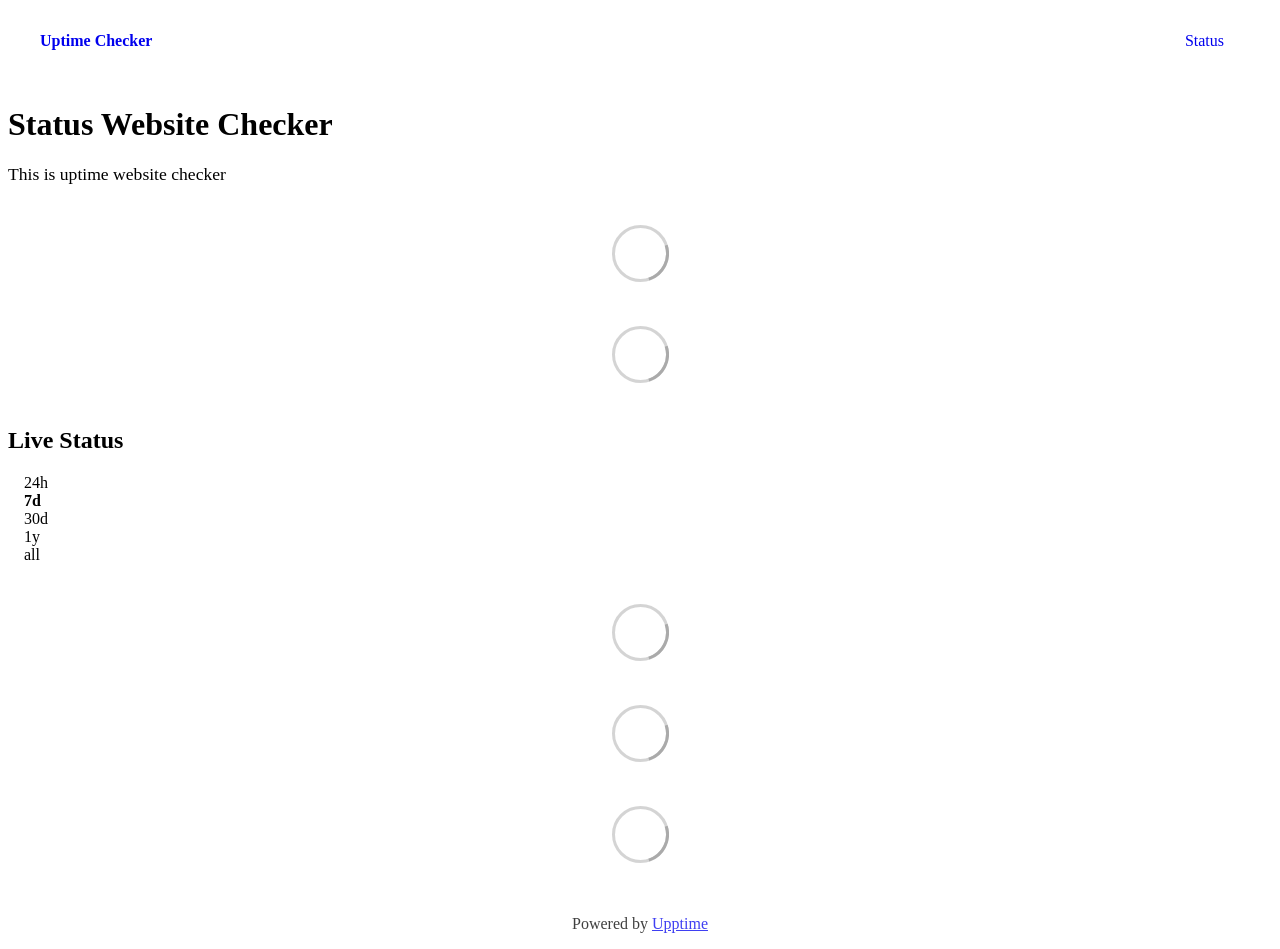
==== commit f70308f5: "deploy: b1b0040ee12cfff82860f9d7bf7352c970b16d3c" ====
--- a/index.html
+++ b/index.html
@@ -1,4 +1,4 @@
-<!DOCTYPE html> <html lang=en> <head> <meta charset=utf-8> <meta content="width=device-width,initial-scale=1" name=viewport> <meta content=#333333 name=theme-color> <base href=/ > <link href=manifest.json rel=manifest crossorigin=use-credentials> <script>__SAPPER__={baseUrl:"",preloaded:[void 0,{}]};if('serviceWorker' in navigator)navigator.serviceWorker.register('/service-worker.js');(function(){try{eval("async function x(){}");var main="/client/client.82699d4f.js"}catch(e){main="/client/legacy/client.5ae6b222.js"};var s=document.createElement("script");try{new Function("if(0)import('')")();s.src=main;s.type="module";s.crossOrigin="use-credentials";}catch(e){s.src="/client/shimport@2.0.5.js";s.setAttribute("data-main",main);}document.head.appendChild(s);}());</script> <link href=client/client-31a52aa5.css rel=stylesheet><link href=client/createOctokit-a85f76c7.css rel=stylesheet><link href=client/index-b0b6455a.css rel=stylesheet> <title>Uptime Checker</title> <script>// If `prefers-color-scheme` is not supported, fall back to light mode.
+<!DOCTYPE html> <html lang=en> <head> <meta charset=utf-8> <meta content="width=device-width,initial-scale=1" name=viewport> <meta content=#333333 name=theme-color> <base href=/ > <link href=manifest.json rel=manifest crossorigin=use-credentials> <script>__SAPPER__={baseUrl:"",preloaded:[void 0,{}]};if('serviceWorker' in navigator)navigator.serviceWorker.register('/service-worker.js');(function(){try{eval("async function x(){}");var main="/client/client.5f21ae45.js"}catch(e){main="/client/legacy/client.7e9fe021.js"};var s=document.createElement("script");try{new Function("if(0)import('')")();s.src=main;s.type="module";s.crossOrigin="use-credentials";}catch(e){s.src="/client/shimport@2.0.5.js";s.setAttribute("data-main",main);}document.head.appendChild(s);}());</script> <link href=client/client-31a52aa5.css rel=stylesheet><link href=client/createOctokit-a85f76c7.css rel=stylesheet><link href=client/index-b0b6455a.css rel=stylesheet> <title>Uptime Checker</title> <script>// If `prefers-color-scheme` is not supported, fall back to light mode.
       // In this case, light.css will be downloaded with `highest` priority.
       if (typeof window !== "undefined" && typeof document !== "undefined" && "matchMedia" in window && window.matchMedia('(prefers-color-scheme: dark)').media === 'not all') {
         document.documentElement.style.display = 'none';
@@ -6,7 +6,7 @@
           'beforeend',
           '<link rel="stylesheet" href={`${config.path}/themes/light.css`} onload="document.documentElement.style.display = \'\'">',
         );
-      } </script> <link href=https://uptime.gui-group.co.id/themes/light.css rel=stylesheet media=(prefers-color-scheme:light)> <link href=https://uptime.gui-group.co.id/themes/dark.css rel=stylesheet media=(prefers-color-scheme:dark)><link href=https://uptime.gui-group.co.id/global.css rel=stylesheet><link href=https://raw.githubusercontent.com/upptime/upptime/master/assets/upptime-icon.svg rel=icon type=image/svg><link href=/logo-192.png rel=icon type=image/png> <link href=/client/client.82699d4f.js rel=modulepreload as=script crossorigin=use-credentials><link href=/client/client-31a52aa5.css rel=preload as=style><link href=/client/index.d9bc3233.js rel=modulepreload as=script crossorigin=use-credentials><link href=/client/createOctokit.d200fc2f.js rel=modulepreload as=script crossorigin=use-credentials><link href=/client/inject_styles.803b7e80.js rel=modulepreload as=script crossorigin=use-credentials><link href=/client/createOctokit-a85f76c7.css rel=preload as=style><link href=/client/index-b0b6455a.css rel=preload as=style></head> <body> <div id=sapper> <nav class=svelte-a08hsz><div class="svelte-a08hsz container"><div><a href=https://uptime.gui-group.co.id class="svelte-a08hsz logo"><img alt="" class=svelte-a08hsz src=https://raw.githubusercontent.com/developer-gui/upptime/refs/heads/master/logo.webp> <div>Uptime Checker</div></a></div> <ul class=svelte-a08hsz><li><a href=/ class=svelte-a08hsz aria-current=page target=_self>Status</a> </li> </ul></div> </nav> <main class=container> <header class=svelte-ngkazm><h1>Status Website Checker</h1> <p class="svelte-ngkazm lead">This is uptime website checker</header> <section class=svelte-8lnl4f><div class="svelte-68jxue loading"><svg class=svelte-68jxue height=38 stroke=#aaa width=38 xmlns=http://www.w3.org/2000/svg><g fill=none fill-rule=evenodd><g stroke-width=2 transform="translate(1 1)"><circle cx=18 cy=18 r=18 stroke-opacity=.5></circle><path d="M36 18c0-9.94-8.06-18-18-18"><animateTransform attributeName=transform dur=1s from="0 18 18" repeatCount=indefinite to="360 18 18" type=rotate></animateTransform></path></g></g></svg></div> </section> <section class=svelte-8lnl4f><div class="svelte-68jxue loading"><svg class=svelte-68jxue height=38 stroke=#aaa width=38 xmlns=http://www.w3.org/2000/svg><g fill=none fill-rule=evenodd><g stroke-width=2 transform="translate(1 1)"><circle cx=18 cy=18 r=18 stroke-opacity=.5></circle><path d="M36 18c0-9.94-8.06-18-18-18"><animateTransform attributeName=transform dur=1s from="0 18 18" repeatCount=indefinite to="360 18 18" type=rotate></animateTransform></path></g></g></svg></div> </section> <div class="svelte-fqsq6s f changed"><h2>Live Status</h2> <form class="svelte-fqsq6s f r"><div><input class=svelte-fqsq6s id=data_day name=d type=radio value=day><label class=svelte-fqsq6s for=data_day>24h</label></div> <div><input class=svelte-fqsq6s id=data_week name=d type=radio value=week checked><label class=svelte-fqsq6s for=data_week>7d</label></div> <div><input class=svelte-fqsq6s id=data_month name=d type=radio value=month><label class=svelte-fqsq6s for=data_month>30d</label></div> <div><input class=svelte-fqsq6s id=data_year name=d type=radio value=year><label class=svelte-fqsq6s for=data_year>1y</label></div> <div><input class=svelte-fqsq6s id=data_all name=d type=radio value=all><label class=svelte-fqsq6s for=data_all>all</label></div></form></div> <section class="svelte-fqsq6s live-status"><div class="svelte-68jxue loading"><svg class=svelte-68jxue height=38 stroke=#aaa width=38 xmlns=http://www.w3.org/2000/svg><g fill=none fill-rule=evenodd><g stroke-width=2 transform="translate(1 1)"><circle cx=18 cy=18 r=18 stroke-opacity=.5></circle><path d="M36 18c0-9.94-8.06-18-18-18"><animateTransform attributeName=transform dur=1s from="0 18 18" repeatCount=indefinite to="360 18 18" type=rotate></animateTransform></path></g></g></svg></div> </section> <section><div class="svelte-68jxue loading"><svg class=svelte-68jxue height=38 stroke=#aaa width=38 xmlns=http://www.w3.org/2000/svg><g fill=none fill-rule=evenodd><g stroke-width=2 transform="translate(1 1)"><circle cx=18 cy=18 r=18 stroke-opacity=.5></circle><path d="M36 18c0-9.94-8.06-18-18-18"><animateTransform attributeName=transform dur=1s from="0 18 18" repeatCount=indefinite to="360 18 18" type=rotate></animateTransform></path></g></g></svg></div> </section> <section><div class="svelte-68jxue loading"><svg class=svelte-68jxue height=38 stroke=#aaa width=38 xmlns=http://www.w3.org/2000/svg><g fill=none fill-rule=evenodd><g stroke-width=2 transform="translate(1 1)"><circle cx=18 cy=18 r=18 stroke-opacity=.5></circle><path d="M36 18c0-9.94-8.06-18-18-18"><animateTransform attributeName=transform dur=1s from="0 18 18" repeatCount=indefinite to="360 18 18" type=rotate></animateTransform></path></g></g></svg></div></section></main> <footer class=svelte-jbr799><p>Powered by <a href=https://upptime.js.org>Upptime</a></p> </footer></div> <script> try {
+      } </script> <link href=https://uptime.gui-group.co.id/themes/light.css rel=stylesheet media=(prefers-color-scheme:light)> <link href=https://uptime.gui-group.co.id/themes/dark.css rel=stylesheet media=(prefers-color-scheme:dark)><link href=https://uptime.gui-group.co.id/global.css rel=stylesheet><link href=https://raw.githubusercontent.com/upptime/upptime/master/assets/upptime-icon.svg rel=icon type=image/svg><link href=/logo-192.png rel=icon type=image/png><script async defer src=/assets/detail-ranges.js></script><link href=/assets/detail-ranges.css rel=stylesheet> <link href=/client/client.5f21ae45.js rel=modulepreload as=script crossorigin=use-credentials><link href=/client/client-31a52aa5.css rel=preload as=style><link href=/client/index.9f0d116d.js rel=modulepreload as=script crossorigin=use-credentials><link href=/client/createOctokit.5ce4ce05.js rel=modulepreload as=script crossorigin=use-credentials><link href=/client/inject_styles.803b7e80.js rel=modulepreload as=script crossorigin=use-credentials><link href=/client/createOctokit-a85f76c7.css rel=preload as=style><link href=/client/index-b0b6455a.css rel=preload as=style></head> <body> <div id=sapper> <nav class=svelte-a08hsz><div class="svelte-a08hsz container"><div><a href=https://uptime.gui-group.co.id class="svelte-a08hsz logo"><img alt="" class=svelte-a08hsz src=https://raw.githubusercontent.com/developer-gui/upptime/refs/heads/master/logo.webp> <div>Uptime Checker</div></a></div> <ul class=svelte-a08hsz><li><a href=/ class=svelte-a08hsz aria-current=page target=_self>Status</a> </li> </ul></div> </nav> <main class=container> <header class=svelte-ngkazm><h1>Status Website Checker</h1> <p class="svelte-ngkazm lead">This is uptime website checker</header> <section class=svelte-8lnl4f><div class="svelte-68jxue loading"><svg class=svelte-68jxue height=38 stroke=#aaa width=38 xmlns=http://www.w3.org/2000/svg><g fill=none fill-rule=evenodd><g stroke-width=2 transform="translate(1 1)"><circle cx=18 cy=18 r=18 stroke-opacity=.5></circle><path d="M36 18c0-9.94-8.06-18-18-18"><animateTransform attributeName=transform dur=1s from="0 18 18" repeatCount=indefinite to="360 18 18" type=rotate></animateTransform></path></g></g></svg></div> </section> <section class=svelte-8lnl4f><div class="svelte-68jxue loading"><svg class=svelte-68jxue height=38 stroke=#aaa width=38 xmlns=http://www.w3.org/2000/svg><g fill=none fill-rule=evenodd><g stroke-width=2 transform="translate(1 1)"><circle cx=18 cy=18 r=18 stroke-opacity=.5></circle><path d="M36 18c0-9.94-8.06-18-18-18"><animateTransform attributeName=transform dur=1s from="0 18 18" repeatCount=indefinite to="360 18 18" type=rotate></animateTransform></path></g></g></svg></div> </section> <div class="svelte-fqsq6s f changed"><h2>Live Status</h2> <form class="svelte-fqsq6s f r"><div><input class=svelte-fqsq6s id=data_day name=d type=radio value=day><label class=svelte-fqsq6s for=data_day>24h</label></div> <div><input class=svelte-fqsq6s id=data_week name=d type=radio value=week checked><label class=svelte-fqsq6s for=data_week>7d</label></div> <div><input class=svelte-fqsq6s id=data_month name=d type=radio value=month><label class=svelte-fqsq6s for=data_month>30d</label></div> <div><input class=svelte-fqsq6s id=data_year name=d type=radio value=year><label class=svelte-fqsq6s for=data_year>1y</label></div> <div><input class=svelte-fqsq6s id=data_all name=d type=radio value=all><label class=svelte-fqsq6s for=data_all>all</label></div></form></div> <section class="svelte-fqsq6s live-status"><div class="svelte-68jxue loading"><svg class=svelte-68jxue height=38 stroke=#aaa width=38 xmlns=http://www.w3.org/2000/svg><g fill=none fill-rule=evenodd><g stroke-width=2 transform="translate(1 1)"><circle cx=18 cy=18 r=18 stroke-opacity=.5></circle><path d="M36 18c0-9.94-8.06-18-18-18"><animateTransform attributeName=transform dur=1s from="0 18 18" repeatCount=indefinite to="360 18 18" type=rotate></animateTransform></path></g></g></svg></div> </section> <section><div class="svelte-68jxue loading"><svg class=svelte-68jxue height=38 stroke=#aaa width=38 xmlns=http://www.w3.org/2000/svg><g fill=none fill-rule=evenodd><g stroke-width=2 transform="translate(1 1)"><circle cx=18 cy=18 r=18 stroke-opacity=.5></circle><path d="M36 18c0-9.94-8.06-18-18-18"><animateTransform attributeName=transform dur=1s from="0 18 18" repeatCount=indefinite to="360 18 18" type=rotate></animateTransform></path></g></g></svg></div> </section> <section><div class="svelte-68jxue loading"><svg class=svelte-68jxue height=38 stroke=#aaa width=38 xmlns=http://www.w3.org/2000/svg><g fill=none fill-rule=evenodd><g stroke-width=2 transform="translate(1 1)"><circle cx=18 cy=18 r=18 stroke-opacity=.5></circle><path d="M36 18c0-9.94-8.06-18-18-18"><animateTransform attributeName=transform dur=1s from="0 18 18" repeatCount=indefinite to="360 18 18" type=rotate></animateTransform></path></g></g></svg></div></section></main> <footer class=svelte-jbr799><p>Powered by <a href=https://upptime.js.org>Upptime</a></p> </footer></div> <script> try {
         if (typeof window !== "undefined" && window.navigator && navigator.serviceWorker) {
           navigator.serviceWorker.getRegistrations().then(function (registrations) {
             for (let registration of registrations) {
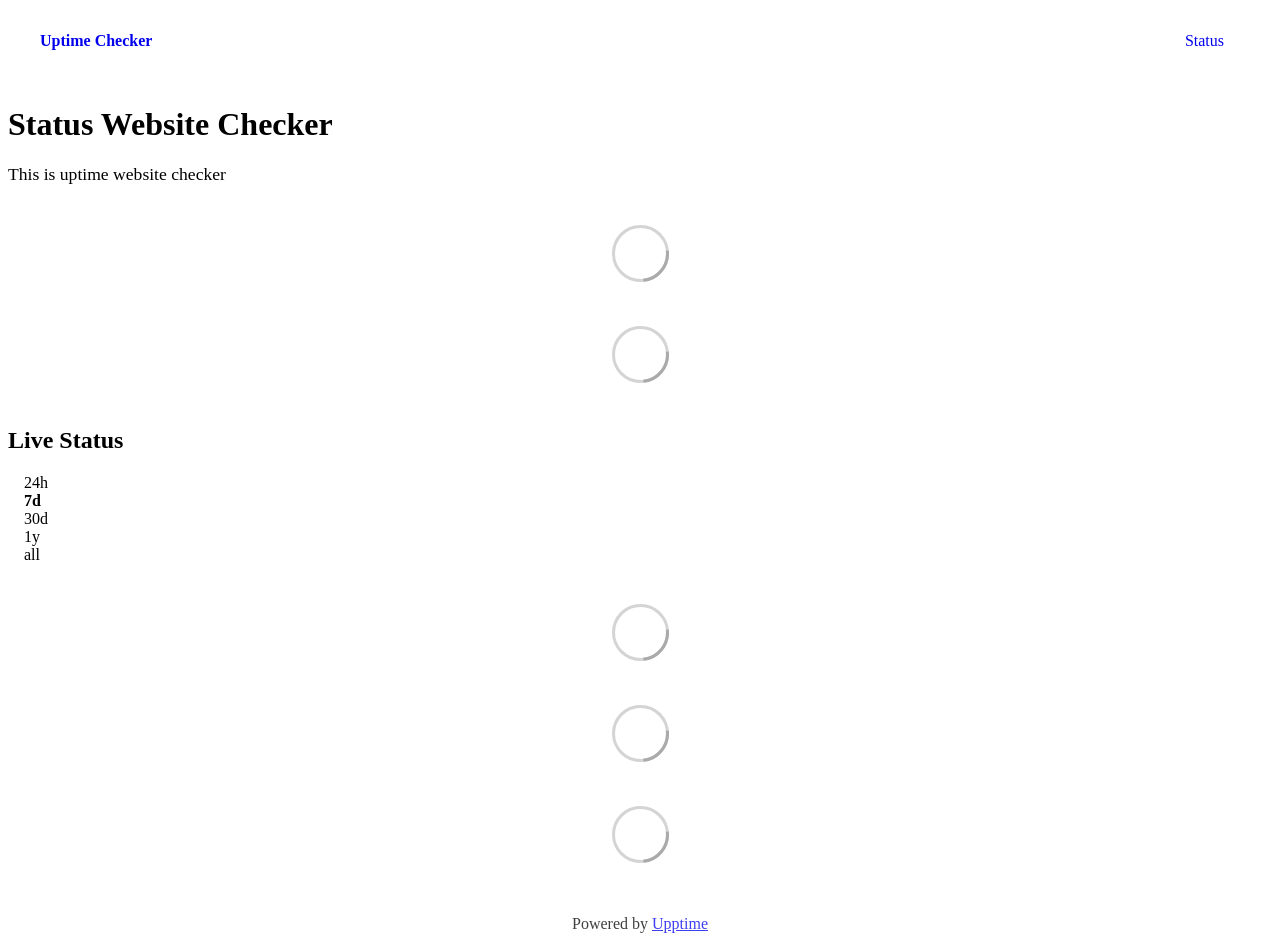
==== commit 448a6e3b: "deploy: 67788be7dcb9e4e3420cd28c61f5d884673349b3" ====
--- a/index.html
+++ b/index.html
@@ -1,4 +1,4 @@
-<!DOCTYPE html> <html lang=en> <head> <meta charset=utf-8> <meta content="width=device-width,initial-scale=1" name=viewport> <meta content=#333333 name=theme-color> <base href=/ > <link href=manifest.json rel=manifest crossorigin=use-credentials> <script>__SAPPER__={baseUrl:"",preloaded:[void 0,{}]};if('serviceWorker' in navigator)navigator.serviceWorker.register('/service-worker.js');(function(){try{eval("async function x(){}");var main="/client/client.5f21ae45.js"}catch(e){main="/client/legacy/client.7e9fe021.js"};var s=document.createElement("script");try{new Function("if(0)import('')")();s.src=main;s.type="module";s.crossOrigin="use-credentials";}catch(e){s.src="/client/shimport@2.0.5.js";s.setAttribute("data-main",main);}document.head.appendChild(s);}());</script> <link href=client/client-31a52aa5.css rel=stylesheet><link href=client/createOctokit-a85f76c7.css rel=stylesheet><link href=client/index-b0b6455a.css rel=stylesheet> <title>Uptime Checker</title> <script>// If `prefers-color-scheme` is not supported, fall back to light mode.
+<!DOCTYPE html> <html lang=en> <head> <meta charset=utf-8> <meta content="width=device-width,initial-scale=1" name=viewport> <meta content=#333333 name=theme-color> <base href=/ > <link href=manifest.json rel=manifest crossorigin=use-credentials> <script>__SAPPER__={baseUrl:"",preloaded:[void 0,{}]};if('serviceWorker' in navigator)navigator.serviceWorker.register('/service-worker.js');(function(){try{eval("async function x(){}");var main="/client/client.7ac905a1.js"}catch(e){main="/client/legacy/client.23791c0b.js"};var s=document.createElement("script");try{new Function("if(0)import('')")();s.src=main;s.type="module";s.crossOrigin="use-credentials";}catch(e){s.src="/client/shimport@2.0.5.js";s.setAttribute("data-main",main);}document.head.appendChild(s);}());</script> <link href=client/client-31a52aa5.css rel=stylesheet><link href=client/createOctokit-a85f76c7.css rel=stylesheet><link href=client/index-b0b6455a.css rel=stylesheet> <title>Uptime Checker</title> <script>// If `prefers-color-scheme` is not supported, fall back to light mode.
       // In this case, light.css will be downloaded with `highest` priority.
       if (typeof window !== "undefined" && typeof document !== "undefined" && "matchMedia" in window && window.matchMedia('(prefers-color-scheme: dark)').media === 'not all') {
         document.documentElement.style.display = 'none';
@@ -6,7 +6,188 @@
           'beforeend',
           '<link rel="stylesheet" href={`${config.path}/themes/light.css`} onload="document.documentElement.style.display = \'\'">',
         );
-      } </script> <link href=https://uptime.gui-group.co.id/themes/light.css rel=stylesheet media=(prefers-color-scheme:light)> <link href=https://uptime.gui-group.co.id/themes/dark.css rel=stylesheet media=(prefers-color-scheme:dark)><link href=https://uptime.gui-group.co.id/global.css rel=stylesheet><link href=https://raw.githubusercontent.com/upptime/upptime/master/assets/upptime-icon.svg rel=icon type=image/svg><link href=/logo-192.png rel=icon type=image/png><script async defer src=/assets/detail-ranges.js></script><link href=/assets/detail-ranges.css rel=stylesheet> <link href=/client/client.5f21ae45.js rel=modulepreload as=script crossorigin=use-credentials><link href=/client/client-31a52aa5.css rel=preload as=style><link href=/client/index.9f0d116d.js rel=modulepreload as=script crossorigin=use-credentials><link href=/client/createOctokit.5ce4ce05.js rel=modulepreload as=script crossorigin=use-credentials><link href=/client/inject_styles.803b7e80.js rel=modulepreload as=script crossorigin=use-credentials><link href=/client/createOctokit-a85f76c7.css rel=preload as=style><link href=/client/index-b0b6455a.css rel=preload as=style></head> <body> <div id=sapper> <nav class=svelte-a08hsz><div class="svelte-a08hsz container"><div><a href=https://uptime.gui-group.co.id class="svelte-a08hsz logo"><img alt="" class=svelte-a08hsz src=https://raw.githubusercontent.com/developer-gui/upptime/refs/heads/master/logo.webp> <div>Uptime Checker</div></a></div> <ul class=svelte-a08hsz><li><a href=/ class=svelte-a08hsz aria-current=page target=_self>Status</a> </li> </ul></div> </nav> <main class=container> <header class=svelte-ngkazm><h1>Status Website Checker</h1> <p class="svelte-ngkazm lead">This is uptime website checker</header> <section class=svelte-8lnl4f><div class="svelte-68jxue loading"><svg class=svelte-68jxue height=38 stroke=#aaa width=38 xmlns=http://www.w3.org/2000/svg><g fill=none fill-rule=evenodd><g stroke-width=2 transform="translate(1 1)"><circle cx=18 cy=18 r=18 stroke-opacity=.5></circle><path d="M36 18c0-9.94-8.06-18-18-18"><animateTransform attributeName=transform dur=1s from="0 18 18" repeatCount=indefinite to="360 18 18" type=rotate></animateTransform></path></g></g></svg></div> </section> <section class=svelte-8lnl4f><div class="svelte-68jxue loading"><svg class=svelte-68jxue height=38 stroke=#aaa width=38 xmlns=http://www.w3.org/2000/svg><g fill=none fill-rule=evenodd><g stroke-width=2 transform="translate(1 1)"><circle cx=18 cy=18 r=18 stroke-opacity=.5></circle><path d="M36 18c0-9.94-8.06-18-18-18"><animateTransform attributeName=transform dur=1s from="0 18 18" repeatCount=indefinite to="360 18 18" type=rotate></animateTransform></path></g></g></svg></div> </section> <div class="svelte-fqsq6s f changed"><h2>Live Status</h2> <form class="svelte-fqsq6s f r"><div><input class=svelte-fqsq6s id=data_day name=d type=radio value=day><label class=svelte-fqsq6s for=data_day>24h</label></div> <div><input class=svelte-fqsq6s id=data_week name=d type=radio value=week checked><label class=svelte-fqsq6s for=data_week>7d</label></div> <div><input class=svelte-fqsq6s id=data_month name=d type=radio value=month><label class=svelte-fqsq6s for=data_month>30d</label></div> <div><input class=svelte-fqsq6s id=data_year name=d type=radio value=year><label class=svelte-fqsq6s for=data_year>1y</label></div> <div><input class=svelte-fqsq6s id=data_all name=d type=radio value=all><label class=svelte-fqsq6s for=data_all>all</label></div></form></div> <section class="svelte-fqsq6s live-status"><div class="svelte-68jxue loading"><svg class=svelte-68jxue height=38 stroke=#aaa width=38 xmlns=http://www.w3.org/2000/svg><g fill=none fill-rule=evenodd><g stroke-width=2 transform="translate(1 1)"><circle cx=18 cy=18 r=18 stroke-opacity=.5></circle><path d="M36 18c0-9.94-8.06-18-18-18"><animateTransform attributeName=transform dur=1s from="0 18 18" repeatCount=indefinite to="360 18 18" type=rotate></animateTransform></path></g></g></svg></div> </section> <section><div class="svelte-68jxue loading"><svg class=svelte-68jxue height=38 stroke=#aaa width=38 xmlns=http://www.w3.org/2000/svg><g fill=none fill-rule=evenodd><g stroke-width=2 transform="translate(1 1)"><circle cx=18 cy=18 r=18 stroke-opacity=.5></circle><path d="M36 18c0-9.94-8.06-18-18-18"><animateTransform attributeName=transform dur=1s from="0 18 18" repeatCount=indefinite to="360 18 18" type=rotate></animateTransform></path></g></g></svg></div> </section> <section><div class="svelte-68jxue loading"><svg class=svelte-68jxue height=38 stroke=#aaa width=38 xmlns=http://www.w3.org/2000/svg><g fill=none fill-rule=evenodd><g stroke-width=2 transform="translate(1 1)"><circle cx=18 cy=18 r=18 stroke-opacity=.5></circle><path d="M36 18c0-9.94-8.06-18-18-18"><animateTransform attributeName=transform dur=1s from="0 18 18" repeatCount=indefinite to="360 18 18" type=rotate></animateTransform></path></g></g></svg></div></section></main> <footer class=svelte-jbr799><p>Powered by <a href=https://upptime.js.org>Upptime</a></p> </footer></div> <script> try {
+      } </script> <link href=https://uptime.gui-group.co.id/themes/light.css rel=stylesheet media=(prefers-color-scheme:light)> <link href=https://uptime.gui-group.co.id/themes/dark.css rel=stylesheet media=(prefers-color-scheme:dark)><link href=https://uptime.gui-group.co.id/global.css rel=stylesheet><link href=https://raw.githubusercontent.com/upptime/upptime/master/assets/upptime-icon.svg rel=icon type=image/svg><link href=/logo-192.png rel=icon type=image/png><style>.upptime-range-container{display:flex;flex-wrap:wrap;align-items:center;justify-content:space-between;gap:12px;margin-top:1.5rem;margin-bottom:1.25rem}.upptime-range-heading-group{display:flex;flex-direction:column}.upptime-range-heading{margin:0!important;font-size:1.5rem;font-weight:700;color:inherit}.upptime-range-subtext{font-size:.85rem;opacity:.7;margin-top:2px}.upptime-range-buttons{display:inline-flex;background:rgba(125,125,125,.12);padding:4px;border-radius:9999px;border:1px solid rgba(255,255,255,.1);box-shadow:inset 0 1px 3px rgba(0,0,0,.2)}.upptime-range-btn{background:0 0;border:none;border-radius:9999px;padding:6px 14px;font-size:.85rem;font-weight:600;color:inherit;opacity:.75;cursor:pointer;transition:all .18s cubic-bezier(.4,0,.2,1);min-height:36px;min-width:44px;display:inline-flex;align-items:center;justify-content:center;outline:0;user-select:none}.upptime-range-btn:hover{opacity:1;background:rgba(255,255,255,.08)}.upptime-range-btn:focus-visible{box-shadow:0 0 0 2px #1abc9c}.upptime-range-btn.active{background:#1abc9c!important;color:#0b1a16!important;opacity:1!important;font-weight:700;box-shadow:0 2px 8px rgba(26,188,156,.35)}@media (max-width:640px){.upptime-range-container{flex-direction:column;align-items:flex-start}.upptime-range-buttons{width:100%;justify-content:space-between;overflow-x:auto}.upptime-range-btn{padding:6px 10px;font-size:.8rem;flex:1;text-align:center}}</style><script>(function () {
+  "use strict";
+  const RANGES = [
+    { key: "7d", label: "7d", days: 7, title: "7-day response time" },
+    { key: "14d", label: "14d", days: 14, title: "14-day response time" },
+    { key: "30d", label: "30d", days: 30, title: "30-day response time" },
+    { key: "60d", label: "60d", days: 60, title: "60-day response time" },
+    { key: "180d", label: "180d", days: 180, title: "180-day response time" },
+    { key: "all", label: "All", days: null, title: "All-time response time" }
+  ];
+  let allPoints = [];
+  let activeRangeKey = "7d";
+  let isInitializing = false;
+
+  function getSlugFromPath() {
+    const match = window.location.pathname.match(/\/history\/([a-zA-Z0-9_\-]+)/);
+    return match ? match[1] : null;
+  }
+
+  function findChartInstance(canvas) {
+    if (!canvas) return null;
+    if (window.Chart && typeof window.Chart.getChart === "function") {
+      const c = window.Chart.getChart(canvas);
+      if (c) return c;
+    }
+    if (window.Chart && window.Chart.instances) {
+      for (const k in window.Chart.instances) {
+        const inst = window.Chart.instances[k];
+        if (inst && (inst.canvas === canvas || inst.ctx?.canvas === canvas)) return inst;
+      }
+    }
+    for (const p in canvas) {
+      if (p.startsWith("__chart") || p === "_chart" || p === "$chartjs" || p === "chart") {
+        if (canvas[p] && typeof canvas[p].update === "function") return canvas[p];
+      }
+    }
+    return null;
+  }
+
+  async function fetchTimeline(slug) {
+    const candidateUrls = [
+      "/api/" + slug + "/history-timeline.json",
+      "https://raw.githubusercontent.com/developer-gui/upptime/master/api/" + slug + "/history-timeline.json"
+    ];
+    for (const u of candidateUrls) {
+      try {
+        const r = await fetch(u);
+        if (r.ok) {
+          const d = await r.json();
+          if (Array.isArray(d) && d.length > 0) return d;
+        }
+      } catch (e) {}
+    }
+    return null;
+  }
+
+  function updateAverageMetric(avgMs) {
+    const headings = document.querySelectorAll("h3, h4, h5, p, span, div");
+    for (const el of headings) {
+      if (el.textContent && el.textContent.trim().toLowerCase() === "average response") {
+        const parent = el.closest("div") || el.parentElement;
+        if (parent) {
+          const textEl = parent.querySelector("p, span, h2, h3, div:not(:first-child)");
+          if (textEl && textEl !== el) {
+            textEl.textContent = avgMs + "ms";
+            return;
+          }
+        }
+      }
+    }
+  }
+
+  function applyRange(rangeKey) {
+    activeRangeKey = rangeKey;
+    const range = RANGES.find((r) => r.key === rangeKey) || RANGES[0];
+    document.querySelectorAll(".upptime-range-btn").forEach((btn) => {
+      const isActive = btn.dataset.range === rangeKey;
+      btn.classList.toggle("active", isActive);
+      btn.setAttribute("aria-pressed", isActive ? "true" : "false");
+    });
+
+    const cutoff = range.days ? Date.now() - range.days * 86400000 : 0;
+    const filtered = allPoints.filter((p) => new Date(p.time).getTime() >= cutoff);
+    const avg = filtered.length > 0 ? Math.round(filtered.reduce((sum, p) => sum + p.ms, 0) / filtered.length) : 0;
+
+    const headingEl = document.querySelector(".upptime-range-heading");
+    if (headingEl) headingEl.textContent = range.title;
+
+    const subtextEl = document.querySelector(".upptime-range-subtext");
+    if (subtextEl) subtextEl.textContent = filtered.length + " checks recorded • Avg: " + avg + "ms";
+
+    updateAverageMetric(avg);
+
+    const canvas = document.querySelector("section canvas");
+    const chart = findChartInstance(canvas);
+    if (chart && chart.data) {
+      chart.data.labels = filtered.map((p) => new Date(p.time).toLocaleString());
+      if (chart.data.datasets && chart.data.datasets[0]) {
+        chart.data.datasets[0].data = filtered.map((p) => p.ms);
+      }
+      chart.update();
+    }
+  }
+
+  async function initDetailRange() {
+    const slug = getSlugFromPath();
+    if (!slug) return;
+    if (document.querySelector(".upptime-range-container")) return;
+
+    const canvas = document.querySelector("section canvas");
+    if (!canvas) return;
+    const section = canvas.closest("section");
+    if (!section) return;
+    const existingHeading = section.querySelector("h2");
+    if (!existingHeading) return;
+
+    if (isInitializing) return;
+    isInitializing = true;
+
+    let points = await fetchTimeline(slug);
+    if (!points || points.length === 0) {
+      const chart = findChartInstance(canvas);
+      if (chart && chart.data && chart.data.datasets && chart.data.datasets[0]) {
+        const labels = chart.data.labels || [];
+        const data = chart.data.datasets[0].data || [];
+        points = labels.map((l, idx) => ({ time: new Date(l).toISOString() || new Date().toISOString(), ms: data[idx] || 0 }));
+      }
+    }
+    allPoints = points || [];
+
+    const container = document.createElement("div");
+    container.className = "upptime-range-container";
+
+    const headingGroup = document.createElement("div");
+    headingGroup.className = "upptime-range-heading-group";
+
+    const heading = document.createElement("h2");
+    heading.className = "upptime-range-heading";
+    heading.textContent = "7-day response time";
+
+    const subtext = document.createElement("span");
+    subtext.className = "upptime-range-subtext";
+    subtext.textContent = allPoints.length + " checks recorded";
+
+    headingGroup.appendChild(heading);
+    headingGroup.appendChild(subtext);
+
+    const buttonGroup = document.createElement("div");
+    buttonGroup.className = "upptime-range-buttons";
+    buttonGroup.setAttribute("role", "group");
+    buttonGroup.setAttribute("aria-label", "Time range filter");
+
+    RANGES.forEach((range) => {
+      const btn = document.createElement("button");
+      btn.type = "button";
+      btn.className = "upptime-range-btn" + (range.key === activeRangeKey ? " active" : "");
+      btn.dataset.range = range.key;
+      btn.textContent = range.label;
+      btn.setAttribute("aria-pressed", range.key === activeRangeKey ? "true" : "false");
+      btn.addEventListener("click", () => applyRange(range.key));
+      buttonGroup.appendChild(btn);
+    });
+
+    container.appendChild(headingGroup);
+    container.appendChild(buttonGroup);
+    existingHeading.replaceWith(container);
+
+    applyRange(activeRangeKey);
+    isInitializing = false;
+  }
+
+  const observer = new MutationObserver(() => {
+    if (getSlugFromPath()) initDetailRange();
+  });
+  observer.observe(document.body || document.documentElement, { childList: true, subtree: true });
+
+  if (document.readyState === "loading") {
+    document.addEventListener("DOMContentLoaded", initDetailRange);
+  } else {
+    initDetailRange();
+  }
+})(); </script> <link href=/client/client.7ac905a1.js rel=modulepreload as=script crossorigin=use-credentials><link href=/client/client-31a52aa5.css rel=preload as=style><link href=/client/index.24f5c927.js rel=modulepreload as=script crossorigin=use-credentials><link href=/client/createOctokit.51cae4ad.js rel=modulepreload as=script crossorigin=use-credentials><link href=/client/inject_styles.803b7e80.js rel=modulepreload as=script crossorigin=use-credentials><link href=/client/createOctokit-a85f76c7.css rel=preload as=style><link href=/client/index-b0b6455a.css rel=preload as=style></head> <body> <div id=sapper> <nav class=svelte-a08hsz><div class="svelte-a08hsz container"><div><a href=https://uptime.gui-group.co.id class="svelte-a08hsz logo"><img alt="" class=svelte-a08hsz src=https://raw.githubusercontent.com/developer-gui/upptime/refs/heads/master/logo.webp> <div>Uptime Checker</div></a></div> <ul class=svelte-a08hsz><li><a href=/ class=svelte-a08hsz aria-current=page target=_self>Status</a> </li> </ul></div> </nav> <main class=container> <header class=svelte-ngkazm><h1>Status Website Checker</h1> <p class="svelte-ngkazm lead">This is uptime website checker</header> <section class=svelte-8lnl4f><div class="svelte-68jxue loading"><svg class=svelte-68jxue height=38 stroke=#aaa width=38 xmlns=http://www.w3.org/2000/svg><g fill=none fill-rule=evenodd><g stroke-width=2 transform="translate(1 1)"><circle cx=18 cy=18 r=18 stroke-opacity=.5></circle><path d="M36 18c0-9.94-8.06-18-18-18"><animateTransform attributeName=transform dur=1s from="0 18 18" repeatCount=indefinite to="360 18 18" type=rotate></animateTransform></path></g></g></svg></div> </section> <section class=svelte-8lnl4f><div class="svelte-68jxue loading"><svg class=svelte-68jxue height=38 stroke=#aaa width=38 xmlns=http://www.w3.org/2000/svg><g fill=none fill-rule=evenodd><g stroke-width=2 transform="translate(1 1)"><circle cx=18 cy=18 r=18 stroke-opacity=.5></circle><path d="M36 18c0-9.94-8.06-18-18-18"><animateTransform attributeName=transform dur=1s from="0 18 18" repeatCount=indefinite to="360 18 18" type=rotate></animateTransform></path></g></g></svg></div> </section> <div class="svelte-fqsq6s f changed"><h2>Live Status</h2> <form class="svelte-fqsq6s f r"><div><input class=svelte-fqsq6s id=data_day name=d type=radio value=day><label class=svelte-fqsq6s for=data_day>24h</label></div> <div><input class=svelte-fqsq6s id=data_week name=d type=radio value=week checked><label class=svelte-fqsq6s for=data_week>7d</label></div> <div><input class=svelte-fqsq6s id=data_month name=d type=radio value=month><label class=svelte-fqsq6s for=data_month>30d</label></div> <div><input class=svelte-fqsq6s id=data_year name=d type=radio value=year><label class=svelte-fqsq6s for=data_year>1y</label></div> <div><input class=svelte-fqsq6s id=data_all name=d type=radio value=all><label class=svelte-fqsq6s for=data_all>all</label></div></form></div> <section class="svelte-fqsq6s live-status"><div class="svelte-68jxue loading"><svg class=svelte-68jxue height=38 stroke=#aaa width=38 xmlns=http://www.w3.org/2000/svg><g fill=none fill-rule=evenodd><g stroke-width=2 transform="translate(1 1)"><circle cx=18 cy=18 r=18 stroke-opacity=.5></circle><path d="M36 18c0-9.94-8.06-18-18-18"><animateTransform attributeName=transform dur=1s from="0 18 18" repeatCount=indefinite to="360 18 18" type=rotate></animateTransform></path></g></g></svg></div> </section> <section><div class="svelte-68jxue loading"><svg class=svelte-68jxue height=38 stroke=#aaa width=38 xmlns=http://www.w3.org/2000/svg><g fill=none fill-rule=evenodd><g stroke-width=2 transform="translate(1 1)"><circle cx=18 cy=18 r=18 stroke-opacity=.5></circle><path d="M36 18c0-9.94-8.06-18-18-18"><animateTransform attributeName=transform dur=1s from="0 18 18" repeatCount=indefinite to="360 18 18" type=rotate></animateTransform></path></g></g></svg></div> </section> <section><div class="svelte-68jxue loading"><svg class=svelte-68jxue height=38 stroke=#aaa width=38 xmlns=http://www.w3.org/2000/svg><g fill=none fill-rule=evenodd><g stroke-width=2 transform="translate(1 1)"><circle cx=18 cy=18 r=18 stroke-opacity=.5></circle><path d="M36 18c0-9.94-8.06-18-18-18"><animateTransform attributeName=transform dur=1s from="0 18 18" repeatCount=indefinite to="360 18 18" type=rotate></animateTransform></path></g></g></svg></div></section></main> <footer class=svelte-jbr799><p>Powered by <a href=https://upptime.js.org>Upptime</a></p> </footer></div> <script> try {
         if (typeof window !== "undefined" && window.navigator && navigator.serviceWorker) {
           navigator.serviceWorker.getRegistrations().then(function (registrations) {
             for (let registration of registrations) {
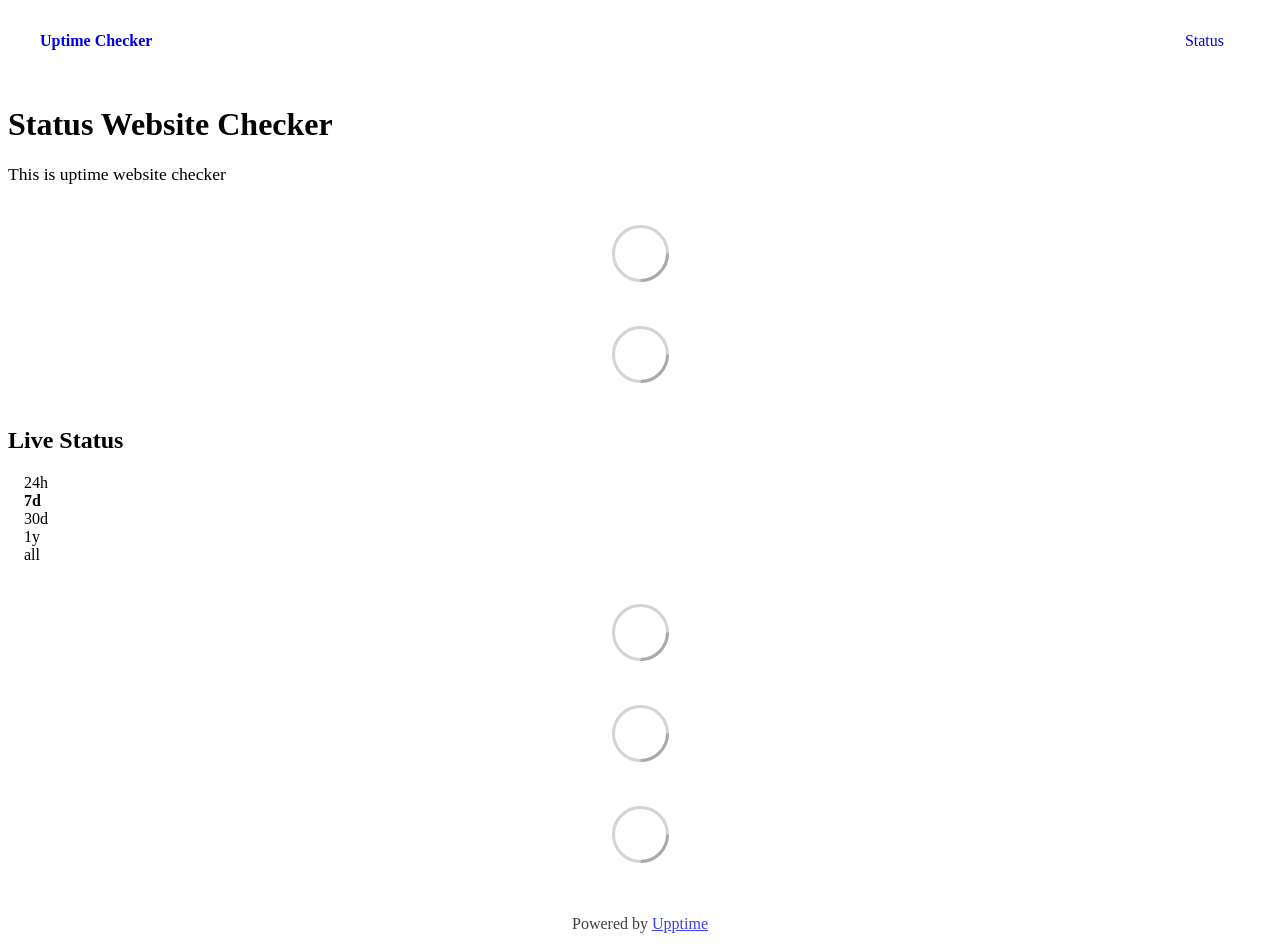
==== commit 4ebe6a5b: "deploy: 63bb0d2cad6756eaca6c449cb4a46b0d7fddf790" ====
--- a/index.html
+++ b/index.html
@@ -1,4 +1,4 @@
-<!DOCTYPE html> <html lang=en> <head> <meta charset=utf-8> <meta content="width=device-width,initial-scale=1" name=viewport> <meta content=#333333 name=theme-color> <base href=/ > <link href=manifest.json rel=manifest crossorigin=use-credentials> <script>__SAPPER__={baseUrl:"",preloaded:[void 0,{}]};if('serviceWorker' in navigator)navigator.serviceWorker.register('/service-worker.js');(function(){try{eval("async function x(){}");var main="/client/client.7ac905a1.js"}catch(e){main="/client/legacy/client.23791c0b.js"};var s=document.createElement("script");try{new Function("if(0)import('')")();s.src=main;s.type="module";s.crossOrigin="use-credentials";}catch(e){s.src="/client/shimport@2.0.5.js";s.setAttribute("data-main",main);}document.head.appendChild(s);}());</script> <link href=client/client-31a52aa5.css rel=stylesheet><link href=client/createOctokit-a85f76c7.css rel=stylesheet><link href=client/index-b0b6455a.css rel=stylesheet> <title>Uptime Checker</title> <script>// If `prefers-color-scheme` is not supported, fall back to light mode.
+<!DOCTYPE html> <html lang=en> <head> <meta charset=utf-8> <meta content="width=device-width,initial-scale=1" name=viewport> <meta content=#333333 name=theme-color> <base href=/ > <link href=manifest.json rel=manifest crossorigin=use-credentials> <script>__SAPPER__={baseUrl:"",preloaded:[void 0,{}]};if('serviceWorker' in navigator)navigator.serviceWorker.register('/service-worker.js');(function(){try{eval("async function x(){}");var main="/client/client.9f6f5426.js"}catch(e){main="/client/legacy/client.5fd8c485.js"};var s=document.createElement("script");try{new Function("if(0)import('')")();s.src=main;s.type="module";s.crossOrigin="use-credentials";}catch(e){s.src="/client/shimport@2.0.5.js";s.setAttribute("data-main",main);}document.head.appendChild(s);}());</script> <link href=client/client-31a52aa5.css rel=stylesheet><link href=client/createOctokit-a85f76c7.css rel=stylesheet><link href=client/index-b0b6455a.css rel=stylesheet> <title>Uptime Checker</title> <script>// If `prefers-color-scheme` is not supported, fall back to light mode.
       // In this case, light.css will be downloaded with `highest` priority.
       if (typeof window !== "undefined" && typeof document !== "undefined" && "matchMedia" in window && window.matchMedia('(prefers-color-scheme: dark)').media === 'not all') {
         document.documentElement.style.display = 'none';
@@ -187,7 +187,7 @@
   } else {
     initDetailRange();
   }
-})(); </script> <link href=/client/client.7ac905a1.js rel=modulepreload as=script crossorigin=use-credentials><link href=/client/client-31a52aa5.css rel=preload as=style><link href=/client/index.24f5c927.js rel=modulepreload as=script crossorigin=use-credentials><link href=/client/createOctokit.51cae4ad.js rel=modulepreload as=script crossorigin=use-credentials><link href=/client/inject_styles.803b7e80.js rel=modulepreload as=script crossorigin=use-credentials><link href=/client/createOctokit-a85f76c7.css rel=preload as=style><link href=/client/index-b0b6455a.css rel=preload as=style></head> <body> <div id=sapper> <nav class=svelte-a08hsz><div class="svelte-a08hsz container"><div><a href=https://uptime.gui-group.co.id class="svelte-a08hsz logo"><img alt="" class=svelte-a08hsz src=https://raw.githubusercontent.com/developer-gui/upptime/refs/heads/master/logo.webp> <div>Uptime Checker</div></a></div> <ul class=svelte-a08hsz><li><a href=/ class=svelte-a08hsz aria-current=page target=_self>Status</a> </li> </ul></div> </nav> <main class=container> <header class=svelte-ngkazm><h1>Status Website Checker</h1> <p class="svelte-ngkazm lead">This is uptime website checker</header> <section class=svelte-8lnl4f><div class="svelte-68jxue loading"><svg class=svelte-68jxue height=38 stroke=#aaa width=38 xmlns=http://www.w3.org/2000/svg><g fill=none fill-rule=evenodd><g stroke-width=2 transform="translate(1 1)"><circle cx=18 cy=18 r=18 stroke-opacity=.5></circle><path d="M36 18c0-9.94-8.06-18-18-18"><animateTransform attributeName=transform dur=1s from="0 18 18" repeatCount=indefinite to="360 18 18" type=rotate></animateTransform></path></g></g></svg></div> </section> <section class=svelte-8lnl4f><div class="svelte-68jxue loading"><svg class=svelte-68jxue height=38 stroke=#aaa width=38 xmlns=http://www.w3.org/2000/svg><g fill=none fill-rule=evenodd><g stroke-width=2 transform="translate(1 1)"><circle cx=18 cy=18 r=18 stroke-opacity=.5></circle><path d="M36 18c0-9.94-8.06-18-18-18"><animateTransform attributeName=transform dur=1s from="0 18 18" repeatCount=indefinite to="360 18 18" type=rotate></animateTransform></path></g></g></svg></div> </section> <div class="svelte-fqsq6s f changed"><h2>Live Status</h2> <form class="svelte-fqsq6s f r"><div><input class=svelte-fqsq6s id=data_day name=d type=radio value=day><label class=svelte-fqsq6s for=data_day>24h</label></div> <div><input class=svelte-fqsq6s id=data_week name=d type=radio value=week checked><label class=svelte-fqsq6s for=data_week>7d</label></div> <div><input class=svelte-fqsq6s id=data_month name=d type=radio value=month><label class=svelte-fqsq6s for=data_month>30d</label></div> <div><input class=svelte-fqsq6s id=data_year name=d type=radio value=year><label class=svelte-fqsq6s for=data_year>1y</label></div> <div><input class=svelte-fqsq6s id=data_all name=d type=radio value=all><label class=svelte-fqsq6s for=data_all>all</label></div></form></div> <section class="svelte-fqsq6s live-status"><div class="svelte-68jxue loading"><svg class=svelte-68jxue height=38 stroke=#aaa width=38 xmlns=http://www.w3.org/2000/svg><g fill=none fill-rule=evenodd><g stroke-width=2 transform="translate(1 1)"><circle cx=18 cy=18 r=18 stroke-opacity=.5></circle><path d="M36 18c0-9.94-8.06-18-18-18"><animateTransform attributeName=transform dur=1s from="0 18 18" repeatCount=indefinite to="360 18 18" type=rotate></animateTransform></path></g></g></svg></div> </section> <section><div class="svelte-68jxue loading"><svg class=svelte-68jxue height=38 stroke=#aaa width=38 xmlns=http://www.w3.org/2000/svg><g fill=none fill-rule=evenodd><g stroke-width=2 transform="translate(1 1)"><circle cx=18 cy=18 r=18 stroke-opacity=.5></circle><path d="M36 18c0-9.94-8.06-18-18-18"><animateTransform attributeName=transform dur=1s from="0 18 18" repeatCount=indefinite to="360 18 18" type=rotate></animateTransform></path></g></g></svg></div> </section> <section><div class="svelte-68jxue loading"><svg class=svelte-68jxue height=38 stroke=#aaa width=38 xmlns=http://www.w3.org/2000/svg><g fill=none fill-rule=evenodd><g stroke-width=2 transform="translate(1 1)"><circle cx=18 cy=18 r=18 stroke-opacity=.5></circle><path d="M36 18c0-9.94-8.06-18-18-18"><animateTransform attributeName=transform dur=1s from="0 18 18" repeatCount=indefinite to="360 18 18" type=rotate></animateTransform></path></g></g></svg></div></section></main> <footer class=svelte-jbr799><p>Powered by <a href=https://upptime.js.org>Upptime</a></p> </footer></div> <script> try {
+})(); </script> <link href=/client/client.9f6f5426.js rel=modulepreload as=script crossorigin=use-credentials><link href=/client/client-31a52aa5.css rel=preload as=style><link href=/client/index.f31e1f7d.js rel=modulepreload as=script crossorigin=use-credentials><link href=/client/createOctokit.58012505.js rel=modulepreload as=script crossorigin=use-credentials><link href=/client/inject_styles.803b7e80.js rel=modulepreload as=script crossorigin=use-credentials><link href=/client/createOctokit-a85f76c7.css rel=preload as=style><link href=/client/index-b0b6455a.css rel=preload as=style></head> <body> <div id=sapper> <nav class=svelte-a08hsz><div class="svelte-a08hsz container"><div><a href=https://uptime.gui-group.co.id class="svelte-a08hsz logo"><img alt="" class=svelte-a08hsz src=https://raw.githubusercontent.com/developer-gui/upptime/refs/heads/master/logo.webp> <div>Uptime Checker</div></a></div> <ul class=svelte-a08hsz><li><a href=/ class=svelte-a08hsz aria-current=page target=_self>Status</a> </li> </ul></div> </nav> <main class=container> <header class=svelte-ngkazm><h1>Status Website Checker</h1> <p class="svelte-ngkazm lead">This is uptime website checker</header> <section class=svelte-8lnl4f><div class="svelte-68jxue loading"><svg class=svelte-68jxue height=38 stroke=#aaa width=38 xmlns=http://www.w3.org/2000/svg><g fill=none fill-rule=evenodd><g stroke-width=2 transform="translate(1 1)"><circle cx=18 cy=18 r=18 stroke-opacity=.5></circle><path d="M36 18c0-9.94-8.06-18-18-18"><animateTransform attributeName=transform dur=1s from="0 18 18" repeatCount=indefinite to="360 18 18" type=rotate></animateTransform></path></g></g></svg></div> </section> <section class=svelte-8lnl4f><div class="svelte-68jxue loading"><svg class=svelte-68jxue height=38 stroke=#aaa width=38 xmlns=http://www.w3.org/2000/svg><g fill=none fill-rule=evenodd><g stroke-width=2 transform="translate(1 1)"><circle cx=18 cy=18 r=18 stroke-opacity=.5></circle><path d="M36 18c0-9.94-8.06-18-18-18"><animateTransform attributeName=transform dur=1s from="0 18 18" repeatCount=indefinite to="360 18 18" type=rotate></animateTransform></path></g></g></svg></div> </section> <div class="svelte-fqsq6s f changed"><h2>Live Status</h2> <form class="svelte-fqsq6s f r"><div><input class=svelte-fqsq6s id=data_day name=d type=radio value=day><label class=svelte-fqsq6s for=data_day>24h</label></div> <div><input class=svelte-fqsq6s id=data_week name=d type=radio value=week checked><label class=svelte-fqsq6s for=data_week>7d</label></div> <div><input class=svelte-fqsq6s id=data_month name=d type=radio value=month><label class=svelte-fqsq6s for=data_month>30d</label></div> <div><input class=svelte-fqsq6s id=data_year name=d type=radio value=year><label class=svelte-fqsq6s for=data_year>1y</label></div> <div><input class=svelte-fqsq6s id=data_all name=d type=radio value=all><label class=svelte-fqsq6s for=data_all>all</label></div></form></div> <section class="svelte-fqsq6s live-status"><div class="svelte-68jxue loading"><svg class=svelte-68jxue height=38 stroke=#aaa width=38 xmlns=http://www.w3.org/2000/svg><g fill=none fill-rule=evenodd><g stroke-width=2 transform="translate(1 1)"><circle cx=18 cy=18 r=18 stroke-opacity=.5></circle><path d="M36 18c0-9.94-8.06-18-18-18"><animateTransform attributeName=transform dur=1s from="0 18 18" repeatCount=indefinite to="360 18 18" type=rotate></animateTransform></path></g></g></svg></div> </section> <section><div class="svelte-68jxue loading"><svg class=svelte-68jxue height=38 stroke=#aaa width=38 xmlns=http://www.w3.org/2000/svg><g fill=none fill-rule=evenodd><g stroke-width=2 transform="translate(1 1)"><circle cx=18 cy=18 r=18 stroke-opacity=.5></circle><path d="M36 18c0-9.94-8.06-18-18-18"><animateTransform attributeName=transform dur=1s from="0 18 18" repeatCount=indefinite to="360 18 18" type=rotate></animateTransform></path></g></g></svg></div> </section> <section><div class="svelte-68jxue loading"><svg class=svelte-68jxue height=38 stroke=#aaa width=38 xmlns=http://www.w3.org/2000/svg><g fill=none fill-rule=evenodd><g stroke-width=2 transform="translate(1 1)"><circle cx=18 cy=18 r=18 stroke-opacity=.5></circle><path d="M36 18c0-9.94-8.06-18-18-18"><animateTransform attributeName=transform dur=1s from="0 18 18" repeatCount=indefinite to="360 18 18" type=rotate></animateTransform></path></g></g></svg></div></section></main> <footer class=svelte-jbr799><p>Powered by <a href=https://upptime.js.org>Upptime</a></p> </footer></div> <script> try {
         if (typeof window !== "undefined" && window.navigator && navigator.serviceWorker) {
           navigator.serviceWorker.getRegistrations().then(function (registrations) {
             for (let registration of registrations) {
